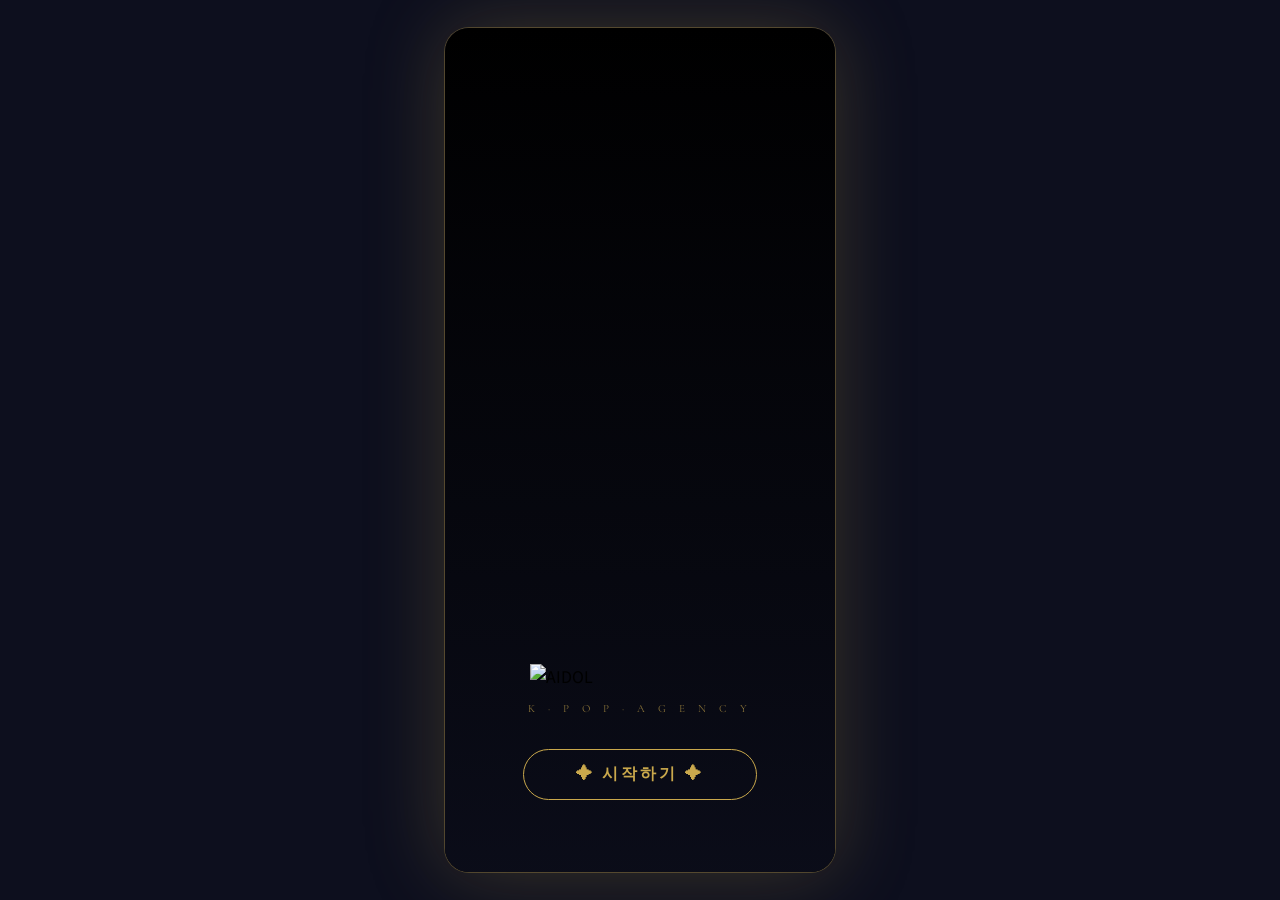
==== index.html @ ce09c9d8 "Add files via upload" ====
<!DOCTYPE html>
<html lang="ko">
<head>
<meta charset="UTF-8">
<meta name="viewport" content="width=device-width, initial-scale=1.0, maximum-scale=1.0, user-scalable=no">
<title>AIDOL - K-POP Agency</title>
<link href="https://fonts.googleapis.com/css2?family=Noto+Serif+KR:wght@400;600;700&family=Noto+Sans+KR:wght@300;400;500;700&family=Cormorant+Garamond:ital,wght@0,400;0,600;1,400&display=swap" rel="stylesheet">
<style>
*{margin:0;padding:0;box-sizing:border-box;-webkit-tap-highlight-color:transparent}
:root{--navy:#1a1f3a;--navy2:#232847;--gold:#c9a84c;--gold2:#e8c46a;--cream:#f5efe6;--purple:#2d1f4e;--text:#2a1f1f;--muted:#7a6a5a}
body{background:#0d0f1e;display:flex;justify-content:center;align-items:center;min-height:100vh;font-family:'Noto Sans KR',sans-serif;overflow:hidden}
.wrap{width:390px;height:844px;position:relative;overflow:hidden;border-radius:24px;box-shadow:0 0 80px rgba(201,168,76,.25),0 0 0 1px rgba(201,168,76,.3)}
@media(max-width:430px){body{background:#0d0f1e;align-items:flex-start}.wrap{width:100vw;height:100svh;border-radius:0;box-shadow:none}}
.screen{position:absolute;inset:0;display:none;flex-direction:column;overflow:hidden;background:var(--navy)}
.screen.active{display:flex;animation:fadeIn .35s ease}
@keyframes fadeIn{from{opacity:0;transform:translateY(8px)}to{opacity:1;transform:none}}
.stars{position:absolute;inset:0;pointer-events:none;overflow:hidden}
.stars::before{content:'';position:absolute;inset:0;background:radial-gradient(1px 1px at 15% 20%,rgba(255,255,255,.5) 0,transparent 100%),radial-gradient(1px 1px at 55% 40%,rgba(201,168,76,.4) 0,transparent 100%),radial-gradient(1px 1px at 80% 65%,rgba(255,255,255,.4) 0,transparent 100%),radial-gradient(1px 1px at 35% 80%,rgba(201,168,76,.3) 0,transparent 100%),radial-gradient(1.5px 1.5px at 8% 55%,rgba(255,255,255,.3) 0,transparent 100%),radial-gradient(1px 1px at 90% 22%,rgba(255,255,255,.4) 0,transparent 100%),radial-gradient(1px 1px at 65% 85%,rgba(201,168,76,.3) 0,transparent 100%),radial-gradient(1px 1px at 45% 12%,rgba(255,255,255,.35) 0,transparent 100%)}
.divider{display:flex;align-items:center;gap:8px;color:var(--gold);font-size:10px;letter-spacing:2px;opacity:.55;margin:2px 0}
.divider::before,.divider::after{content:'';flex:1;height:1px;background:linear-gradient(90deg,transparent,var(--gold),transparent)}
/* HEADER */
.shd{background:linear-gradient(180deg,var(--purple) 0%,var(--navy2) 100%);padding:48px 22px 16px;flex-shrink:0;border-bottom:1px solid rgba(201,168,76,.2)}
.shd h2{font-family:'Cormorant Garamond',serif;font-size:22px;font-weight:600;color:var(--gold);letter-spacing:2px}
.shd p{font-size:11px;color:rgba(245,239,230,.5);margin-top:3px;letter-spacing:.5px}
/* BODY */
.sbody{flex:1;overflow-y:auto;padding:18px 20px;display:flex;flex-direction:column;gap:18px}
.sbody::-webkit-scrollbar{width:2px}
.sbody::-webkit-scrollbar-thumb{background:rgba(201,168,76,.25);border-radius:2px}
/* FIELDS */
.fl{font-family:'Cormorant Garamond',serif;font-size:13px;color:var(--gold);letter-spacing:2px;margin-bottom:8px}
.fi{width:100%;padding:13px 16px;border:1px solid rgba(201,168,76,.3);border-radius:12px;font-family:'Noto Sans KR',sans-serif;font-size:15px;color:var(--cream);background:rgba(255,255,255,.05);outline:none;transition:border-color .2s}
.fi:focus{border-color:var(--gold)}
.fta{width:100%;padding:13px 16px;border:1px solid rgba(201,168,76,.3);border-radius:12px;font-family:'Noto Sans KR',sans-serif;font-size:13px;color:var(--cream);background:rgba(255,255,255,.05);outline:none;resize:none;height:80px;line-height:1.7;transition:border-color .2s}
.fta:focus{border-color:var(--gold)}
/* OPTION */
.ogrid{display:grid;grid-template-columns:repeat(3,1fr);gap:8px}
.obtn{padding:12px 6px;border:1px solid rgba(201,168,76,.25);border-radius:12px;background:transparent;font-family:'Noto Serif KR',serif;font-size:13px;color:rgba(245,239,230,.65);cursor:pointer;text-align:center;transition:all .18s;letter-spacing:.5px}
.obtn.sel{border-color:var(--gold);background:rgba(201,168,76,.12);color:var(--gold)}
.crow{display:flex;gap:8px}
.cbtn{flex:1;padding:13px;border:1px solid rgba(201,168,76,.25);border-radius:12px;background:transparent;font-family:'Cormorant Garamond',serif;font-size:22px;font-weight:600;color:rgba(245,239,230,.55);cursor:pointer;transition:all .18s}
.cbtn.sel{border-color:var(--gold);background:rgba(201,168,76,.12);color:var(--gold)}
/* BOT BTN */
.botbtn{margin:0 20px 28px;padding:15px;border:1px solid rgba(201,168,76,.45);border-radius:16px;background:rgba(201,168,76,.08);color:var(--gold);font-family:'Cormorant Garamond',serif;font-size:17px;font-weight:600;cursor:pointer;letter-spacing:2px;transition:all .2s;flex-shrink:0}
.botbtn:active{background:rgba(201,168,76,.2)}

/* ── TITLE ── */
#sc-title{background:#000}
#sc-title .tbg{position:absolute;inset:0;background:url('https://raw.githubusercontent.com/muffinbiter/aidol/main/bg_title.png') center/cover}
#sc-title .tov{position:absolute;inset:0;background:linear-gradient(to bottom,rgba(0,0,0,.05) 0%,rgba(13,15,30,.82) 100%)}
#sc-title .tcnt{position:relative;z-index:2;display:flex;flex-direction:column;align-items:center;justify-content:flex-end;height:100%;padding-bottom:72px;gap:14px}
#sc-title .tlogo{width:220px;animation:float 3.5s ease-in-out infinite}
#sc-title .tsub{color:rgba(201,168,76,.65);font-family:'Cormorant Garamond',serif;font-size:11px;letter-spacing:5px}
#sc-title .tstart{padding:14px 52px;background:transparent;border:1px solid var(--gold);border-radius:50px;color:var(--gold);font-family:'Cormorant Garamond',serif;font-size:16px;font-weight:600;cursor:pointer;letter-spacing:3px;animation:gpulse 2.5s ease-in-out infinite;margin-top:20px}
@keyframes float{0%,100%{transform:translateY(0)}50%{transform:translateY(-8px)}}
@keyframes gpulse{0%,100%{box-shadow:0 0 16px rgba(201,168,76,.35)}50%{box-shadow:0 0 32px rgba(201,168,76,.7)}}

/* ── CASTING ── */
.cgrid{display:grid;grid-template-columns:repeat(2,1fr);gap:10px;padding:14px 18px;flex:1;overflow-y:auto}
.cgrid::-webkit-scrollbar{width:2px}
.ccard{border-radius:16px;overflow:hidden;cursor:pointer;perspective:1000px;aspect-ratio:3/5}
.cinner{width:100%;height:100%;transform-style:preserve-3d;transition:transform .6s cubic-bezier(.4,0,.2,1);position:relative}
.ccard.flipped .cinner{transform:rotateY(180deg)}
.cfront,.cback{position:absolute;inset:0;backface-visibility:hidden;-webkit-backface-visibility:hidden;border-radius:16px;overflow:hidden}
.cfront{background:linear-gradient(160deg,#1a1f3a 0%,#2d1f4e 100%);border:1px solid rgba(201,168,76,.28);display:flex;flex-direction:column;align-items:center;justify-content:center;gap:12px}
.cfront .rune{font-size:28px;color:var(--gold);opacity:.65;animation:rune 2.5s ease-in-out infinite}
.cfront .chint{color:rgba(201,168,76,.38);font-family:'Cormorant Garamond',serif;font-size:11px;letter-spacing:2px}
.cfront .cdeco{position:absolute;inset:6px;border:1px solid rgba(201,168,76,.1);border-radius:12px}
@keyframes rune{0%,100%{opacity:.65;transform:scale(1)}50%{opacity:.35;transform:scale(1.1)}}
.cback{transform:rotateY(180deg);background:#fff;display:flex;flex-direction:column}
.cback img{width:100%;flex:1;object-fit:cover;object-position:top}
.cback .ci{padding:8px 10px;background:#fff}
.cback .cn{font-family:'Noto Serif KR',serif;font-size:13px;font-weight:700;color:var(--text)}
.cback .cp{font-size:10px;color:#6a5a8a;margin-top:2px}
.ccard.picked .cback{outline:2px solid var(--gold)}
.ccard.picked .cback::after{content:'✦';position:absolute;top:8px;right:8px;width:22px;height:22px;background:var(--gold);border-radius:50%;font-size:11px;color:#fff;line-height:22px;text-align:center;display:block}
.locked{border-radius:16px;overflow:hidden;aspect-ratio:3/5;background:linear-gradient(160deg,#111420,#1a1530);border:1px solid rgba(255,255,255,.05);display:flex;flex-direction:column;align-items:center;justify-content:center;gap:8px}
.locked .lico{font-size:24px;opacity:.22;color:var(--gold)}
.locked .ltxt{color:rgba(255,255,255,.18);font-size:10px;letter-spacing:1px;font-family:'Cormorant Garamond',serif}
.cbar{padding:10px 20px;background:rgba(201,168,76,.06);border-top:1px solid rgba(201,168,76,.13);font-family:'Cormorant Garamond',serif;font-size:13px;color:rgba(201,168,76,.65);text-align:center;letter-spacing:1px;flex-shrink:0}

/* ── PERSONA ── */
.pdots{display:flex;gap:7px;padding:12px 22px 0;flex-shrink:0}
.pdot{width:8px;height:8px;border-radius:50%;background:rgba(201,168,76,.18);transition:all .3s}
.pdot.active{background:var(--gold);width:20px;border-radius:4px}
.pdot.done{background:rgba(201,168,76,.45)}
.pmhd{display:flex;align-items:center;gap:12px;padding:12px 20px;background:rgba(201,168,76,.04);border-bottom:1px solid rgba(201,168,76,.13);flex-shrink:0}
.pavatar{width:48px;height:48px;border-radius:50%;object-fit:cover;object-position:top;border:1px solid var(--gold)}
.pstep{font-family:'Cormorant Garamond',serif;font-size:11px;color:rgba(201,168,76,.55);letter-spacing:1px}
.pmname{font-family:'Noto Serif KR',serif;font-size:16px;font-weight:700;color:var(--cream);margin-top:2px}

/* ── HUB ── */
#sc-hub .hbg{position:absolute;inset:0;background:url('https://raw.githubusercontent.com/muffinbiter/aidol/main/bg_office.png') center/cover;opacity:.12}
.hwrap{position:relative;z-index:2;display:flex;flex-direction:column;height:100%}
.hhd{background:linear-gradient(180deg,rgba(26,15,50,.98) 0%,rgba(26,31,58,.97) 100%);padding:48px 20px 14px;display:flex;align-items:center;justify-content:space-between;border-bottom:1px solid rgba(201,168,76,.18)}
.hlogo{height:24px}
.wpill{background:rgba(201,168,76,.12);border:1px solid rgba(201,168,76,.35);color:var(--gold);padding:4px 12px;border-radius:20px;font-family:'Cormorant Garamond',serif;font-size:12px;letter-spacing:1px}
.hgname{padding:8px 20px;font-family:'Cormorant Garamond',serif;font-size:14px;color:rgba(201,168,76,.75);text-align:center;letter-spacing:4px;border-bottom:1px solid rgba(201,168,76,.1)}
.hapdis{display:flex;align-items:center;justify-content:center;gap:8px;padding:7px;background:rgba(201,168,76,.04);border-bottom:1px solid rgba(201,168,76,.1);font-family:'Cormorant Garamond',serif;font-size:13px;color:var(--gold);letter-spacing:1px}
.hmembers{flex:1;overflow-y:auto;padding:12px 16px;display:flex;flex-direction:column;gap:10px}
.hmembers::-webkit-scrollbar{width:2px}
.mcard{background:rgba(255,255,255,.04);border:1px solid rgba(201,168,76,.18);border-radius:18px;padding:13px;display:flex;gap:12px;align-items:center;cursor:pointer;transition:all .18s}
.mcard:active{transform:scale(.975);background:rgba(201,168,76,.08)}
.mthumb{width:52px;height:52px;border-radius:12px;object-fit:cover;object-position:top;border:1px solid rgba(201,168,76,.38)}
.minfo{flex:1;min-width:0}
.mname{font-family:'Noto Serif KR',serif;font-size:15px;color:var(--cream);font-weight:700}
.mpos{font-size:11px;color:rgba(201,168,76,.65);margin-top:2px}
.sbars{display:flex;gap:3px;margin-top:7px}
.sbar{flex:1;height:3px;background:rgba(255,255,255,.08);border-radius:2px;overflow:hidden}
.sbarfill{height:100%;border-radius:2px;background:linear-gradient(90deg,#6a5a8a,var(--gold))}
.mico{font-size:16px;flex-shrink:0;color:var(--gold);opacity:.6}
.hbot{background:rgba(13,15,30,.97);border-top:1px solid rgba(201,168,76,.13);display:flex;padding:8px 16px 28px;gap:8px;flex-shrink:0}
.htab{flex:1;padding:10px;border:1px solid rgba(201,168,76,.22);border-radius:14px;background:transparent;font-family:'Cormorant Garamond',serif;font-size:13px;color:rgba(201,168,76,.65);cursor:pointer;display:flex;flex-direction:column;align-items:center;gap:3px;transition:all .18s;letter-spacing:.5px}
.htab .ti{font-size:16px}
.htab.fill{background:rgba(201,168,76,.1);border-color:var(--gold);color:var(--gold)}

/* ── AP BAR ── */
.apbar{display:flex;align-items:center;gap:10px;padding:10px 20px;background:rgba(201,168,76,.06);border-bottom:1px solid rgba(201,168,76,.13);flex-shrink:0}
.aplabel{font-family:'Cormorant Garamond',serif;font-size:13px;color:var(--gold);letter-spacing:1px}
.apgems{display:flex;gap:4px;flex:1;flex-wrap:wrap}
.apgem{width:15px;height:15px;border-radius:50%;background:var(--gold);border:1px solid var(--gold2);transition:all .2s}
.apgem.used{background:rgba(201,168,76,.12);border-color:rgba(201,168,76,.18)}
.apnum{font-family:'Cormorant Garamond',serif;font-size:14px;color:var(--gold);font-weight:600}

/* ── SCHEDULE ── */
.srow{background:rgba(255,255,255,.03);border:1px solid rgba(201,168,76,.18);border-radius:16px;padding:14px;display:flex;flex-direction:column;gap:10px}
.stop{display:flex;align-items:center;gap:10px}
.sthumb{width:44px;height:44px;border-radius:10px;object-fit:cover;object-position:top;border:1px solid rgba(201,168,76,.38)}
.smname{font-family:'Noto Serif KR',serif;font-size:15px;color:var(--cream);font-weight:700}
.smpos{font-size:11px;color:rgba(201,168,76,.65);margin-top:2px}
.ssel{width:100%;padding:11px 14px;border:1px solid rgba(201,168,76,.28);border-radius:12px;font-family:'Noto Sans KR',sans-serif;font-size:14px;color:var(--cream);background:#1a1f3a;outline:none;appearance:none;-webkit-appearance:none;background-image:url("data:image/svg+xml,%3Csvg xmlns='http://www.w3.org/2000/svg' width='12' height='8'%3E%3Cpath d='M1 1l5 5 5-5' stroke='%23c9a84c' stroke-width='1.5' fill='none'/%3E%3C/svg%3E");background-repeat:no-repeat;background-position:right 12px center;padding-right:34px}
.ssel option{background:#1a1f3a}
.scost{font-size:11px;color:rgba(201,168,76,.55);font-family:'Cormorant Garamond',serif;letter-spacing:1px}

/* ── RESULT ── */
#sc-result{background:#000}
.rbg{position:absolute;inset:0;width:100%;height:100%;object-fit:cover;opacity:.72}
.rov{position:absolute;inset:0;background:linear-gradient(to top,rgba(13,15,30,1) 0%,rgba(13,15,30,.35) 55%,transparent 100%)}
.rcnt{position:absolute;bottom:0;left:0;right:0;padding:22px 22px 30px;display:flex;flex-direction:column;gap:14px}
.rlabel{font-family:'Cormorant Garamond',serif;font-size:13px;color:rgba(201,168,76,.65);letter-spacing:3px}
.rname{font-family:'Noto Serif KR',serif;font-size:22px;color:var(--cream);font-weight:700}
.rnarr{font-family:'Noto Serif KR',serif;font-size:14px;color:rgba(245,239,230,.82);line-height:1.95;background:rgba(13,15,30,.65);border-left:2px solid var(--gold);padding:12px 16px;border-radius:0 10px 10px 0}
.rstatrow{display:flex;flex-wrap:wrap;gap:7px}
.rchip{padding:5px 12px;border:1px solid rgba(201,168,76,.38);border-radius:20px;font-family:'Cormorant Garamond',serif;font-size:13px;color:var(--gold);letter-spacing:1px;background:rgba(201,168,76,.07)}
.rchip.up{border-color:#7dc97d;color:#7dc97d;background:rgba(125,201,125,.07)}
.rnext{padding:13px;border:1px solid rgba(201,168,76,.38);border-radius:14px;background:rgba(201,168,76,.06);font-family:'Cormorant Garamond',serif;font-size:15px;color:var(--gold);cursor:pointer;letter-spacing:2px;transition:all .2s}
.rnext:active{background:rgba(201,168,76,.18)}

/* ── SUMMARY ── */
.sumbody{flex:1;overflow-y:auto;padding:18px 20px;display:flex;flex-direction:column;gap:12px}
.sumcard{background:rgba(255,255,255,.03);border:1px solid rgba(201,168,76,.18);border-radius:16px;padding:14px;display:flex;gap:12px}
.sumthumb{width:52px;height:52px;border-radius:10px;object-fit:cover;object-position:top;border:1px solid rgba(201,168,76,.32)}
.suminfo{flex:1}
.sumname{font-family:'Noto Serif KR',serif;font-size:15px;color:var(--cream);font-weight:700}
.sumsched{font-size:12px;color:rgba(201,168,76,.65);margin-top:3px}
.sumgained{display:flex;flex-wrap:wrap;gap:5px;margin-top:8px}
.sumchip{font-size:11px;padding:3px 9px;border-radius:20px;border:1px solid rgba(125,201,125,.45);color:#7dc97d;font-family:'Cormorant Garamond',serif;letter-spacing:.5px}
.sumchip.neg{border-color:rgba(240,100,100,.45);color:#f08080}
.sumchip.rest{border-color:rgba(201,168,76,.25);color:rgba(201,168,76,.45)}
/* ── MEMBER MSG ── */
#sc-mmsg{background:#000}
.mmsg-img{position:absolute;top:0;left:0;right:0;height:57%;object-fit:cover;object-position:top;width:100%}
.mmsg-ov{position:absolute;top:0;left:0;right:0;height:57%;background:linear-gradient(to bottom,transparent 50%,#0d0f1e 100%)}
.mmsg-panel{position:absolute;bottom:0;left:0;right:0;height:46%;background:rgba(13,15,30,.98);border-top:1px solid rgba(201,168,76,.18);padding:16px 20px 28px;display:flex;flex-direction:column;gap:12px;z-index:5}
.mmsg-badge{display:inline-block;background:var(--navy2);border:1px solid rgba(201,168,76,.45);color:var(--gold);padding:4px 16px;border-radius:20px;font-family:'Cormorant Garamond',serif;font-size:12px;letter-spacing:2px;flex-shrink:0}
.mmsg-text{flex:1;font-family:'Noto Serif KR',serif;font-size:15px;line-height:1.88;color:rgba(245,239,230,.9)}
.mmsg-btn{padding:11px;border-radius:12px;border:1px solid rgba(201,168,76,.4);background:rgba(201,168,76,.08);font-family:'Cormorant Garamond',serif;font-size:14px;color:var(--gold);cursor:pointer;letter-spacing:1px;flex-shrink:0}
/* ── WEEKLY REPORT ── */
.report-section{background:rgba(255,255,255,.03);border:1px solid rgba(201,168,76,.18);border-radius:16px;padding:16px}
.report-title{font-family:'Cormorant Garamond',serif;font-size:13px;color:rgba(201,168,76,.7);letter-spacing:2px;margin-bottom:12px}
.fandom-row{display:flex;align-items:baseline;gap:8px;margin-bottom:8px}
.fandom-big{font-family:'Cormorant Garamond',serif;font-size:28px;color:var(--gold);font-weight:600}
.fandom-gain{font-family:'Cormorant Garamond',serif;font-size:14px;color:#7dc97d}
.fandom-track{height:8px;background:rgba(255,255,255,.08);border-radius:4px;overflow:hidden}
.fandom-fill{height:100%;border-radius:4px;background:linear-gradient(90deg,var(--navy2),var(--gold));transition:width .8s ease}

/* ── TALK ── */
#sc-talk{background:#000}
.talkimg{position:absolute;top:0;left:0;right:0;height:57%;object-fit:cover;object-position:top;width:100%}
.talkov{position:absolute;top:0;left:0;right:0;height:57%;background:linear-gradient(to bottom,transparent 50%,#0d0f1e 100%)}
.talkbadge{display:inline-block;background:var(--navy2);border:1px solid rgba(201,168,76,.45);color:var(--gold);padding:4px 16px;border-radius:20px;font-family:'Cormorant Garamond',serif;font-size:12px;letter-spacing:2px;margin-bottom:4px;flex-shrink:0}
.talkpanel{position:absolute;bottom:0;left:0;right:0;height:46%;background:rgba(13,15,30,.98);border-top:1px solid rgba(201,168,76,.18);padding:16px 20px 28px;display:flex;flex-direction:column;gap:10px;z-index:5}
.talkspeaker{font-family:'Cormorant Garamond',serif;font-size:14px;color:var(--gold);letter-spacing:2px;flex-shrink:0}
.talktext{flex:1;font-family:'Noto Serif KR',serif;font-size:15px;line-height:1.88;color:rgba(245,239,230,.9);overflow-y:auto}
.talktext::-webkit-scrollbar{width:2px}
.talkbtns{display:flex;gap:8px;flex-shrink:0}
.tbtn{flex:1;padding:11px;border-radius:12px;border:1px solid rgba(201,168,76,.28);background:transparent;font-family:'Cormorant Garamond',serif;font-size:14px;color:rgba(201,168,76,.65);cursor:pointer;letter-spacing:1px;transition:all .18s}
.tbtn.next{border-color:var(--gold);color:var(--gold);background:rgba(201,168,76,.07)}
.tbtn:active{transform:scale(.97)}
.talkinput{display:flex;gap:8px;flex-shrink:0}
.talkinput input{flex:1;padding:10px 14px;border:1px solid rgba(201,168,76,.28);border-radius:12px;background:rgba(255,255,255,.05);color:var(--cream);font-family:'Noto Sans KR',sans-serif;font-size:14px;outline:none}
.talkinput input::placeholder{color:rgba(245,239,230,.3)}
.talkinput input:focus{border-color:var(--gold)}
.talkinput button{padding:10px 16px;border:1px solid rgba(201,168,76,.4);border-radius:12px;background:rgba(201,168,76,.1);color:var(--gold);font-family:'Cormorant Garamond',serif;font-size:14px;cursor:pointer;white-space:nowrap}
.evchoice{padding:14px 18px;border:1px solid rgba(201,168,76,.28);border-radius:14px;background:rgba(255,255,255,.03);font-family:'Noto Serif KR',serif;font-size:14px;color:rgba(245,239,230,.85);cursor:pointer;text-align:left;transition:all .18s;line-height:1.6}
.evchoice:active{background:rgba(201,168,76,.12);border-color:var(--gold)}
</style>
</head>
<body>
<div class="wrap">

<!-- TITLE -->
<div class="screen active" id="sc-title">
  <div class="tbg"></div><div class="tov"></div>
  <div class="tcnt">
    <img src="https://raw.githubusercontent.com/muffinbiter/aidol/main/logo_aidol_png.png" class="tlogo" alt="AIDOL">
    <div class="tsub">K · P O P · A G E N C Y</div>
    <button class="tstart" onclick="go('sc-group')">✦ 시작하기 ✦</button>
  </div>
</div>

<!-- GROUP -->
<div class="screen" id="sc-group">
  <div class="stars"></div>
  <div class="shd"><h2>그룹 설정</h2><p>나만의 아이돌 그룹을 창설하세요</p></div>
  <div class="sbody">
    <div><div class="fl">Group Name</div><input class="fi" id="gname" placeholder="그룹 이름을 입력하세요" maxlength="20"></div>
    <div class="divider">Members</div>
    <div><div class="fl">멤버 수</div>
      <div class="crow">
        <button class="cbtn sel" onclick="selCnt(this,3)">3</button>
        <button class="cbtn" style="opacity:.4;cursor:default" disabled>4 🔒</button>
        <button class="cbtn" style="opacity:.4;cursor:default" disabled>5 🔒</button>
      </div>
    </div>
    <div class="divider">Concept</div>
    <div><div class="fl">그룹 컨셉</div>
      <div class="ogrid">
        <button class="obtn sel" onclick="selOpt(this)">걸그룹</button>
        <button class="obtn" style="opacity:.4;cursor:default" disabled>보이그룹 🔒</button>
        <button class="obtn" style="opacity:.4;cursor:default" disabled>혼성 🔒</button>
      </div>
    </div>
  </div>
  <button class="botbtn" onclick="goCasting()">다음 →</button>
</div>

<!-- CASTING -->
<div class="screen" id="sc-casting">
  <div class="stars"></div>
  <div class="shd"><h2>캐스팅</h2><p>카드를 펼쳐 연습생을 확인하고 3명을 선발하세요</p></div>
  <div class="cgrid" id="cgrid"></div>
  <div class="cbar" id="cbar">카드를 탭하여 연습생을 공개하세요</div>
  <button class="botbtn" id="cnext" style="opacity:.35;pointer-events:none" onclick="goPersona()">멤버 확정 →</button>
</div>

<!-- PERSONA -->
<div class="screen" id="sc-persona">
  <div class="stars"></div>
  <div class="shd"><h2>페르소나 설정</h2><p>멤버의 성격을 확인하고 확정해주세요</p></div>
  <div class="pdots" id="pdots"></div>
  <div class="pmhd"><img class="pavatar" id="pavatar" src="" alt=""><div><div class="pstep" id="pstep">멤버 1/3</div><div class="pmname" id="pmname"></div></div></div>
  <div class="sbody" id="pbody"></div>
  <button class="botbtn" id="pbtn" onclick="nextPersona()">확정 →</button>
</div>

<!-- HUB -->
<div class="screen" id="sc-hub">
  <div class="hbg"></div>
  <div class="hwrap">
    <div class="hhd">
      <img src="https://raw.githubusercontent.com/muffinbiter/aidol/main/logo_aidol_png.png" class="hlogo" alt="AIDOL">
      <div class="wpill" id="wpill">연습 1주차</div>
    </div>
    <div class="hgname" id="hgname">— MY GROUP —</div>
    <div class="hapdis" id="hapdis">✦ AP 12 / 12</div>
    <div class="hmembers" id="hmembers"></div>
    <div class="hbot">
      <button class="htab fill" id="sched-tab"><span class="ti">✦</span>스케줄 배정</button>
      <button class="htab" id="talk-tab"><span class="ti">✦</span>멤버 대화</button>
    </div>
  </div>
</div>

<!-- SCHEDULE -->
<div class="screen" id="sc-schedule">
  <div class="stars"></div>
  <div class="shd"><h2>스케줄 배정</h2><p>이번 주 활동 계획을 세우세요</p></div>
  <div class="apbar">
    <span class="aplabel">AP</span>
    <div class="apgems" id="apgems"></div>
    <span class="apnum" id="apnum">12</span>
  </div>
  <div class="sbody" id="schedBody"></div>
  <button class="botbtn" onclick="startWeek()">✦ 이번 주 시작 ✦</button>
</div>

<!-- RESULT -->
<div class="screen" id="sc-result">
  <img class="rbg" id="rbg" src="" alt="">
  <div class="rov"></div>
  <div class="rcnt">
    <div><div class="rlabel" id="rlabel">Member</div><div class="rname" id="rname"></div></div>
    <div class="rnarr" id="rnarr"></div>
    <div class="rstatrow" id="rstatrow"></div>
    <button class="rnext" id="rnext" onclick="nextResult()">다음 →</button>
  </div>
</div>

<!-- SUMMARY -->
<div class="screen" id="sc-summary">
  <div class="stars"></div>
  <div class="shd"><h2>이번 주 결과</h2><p>멤버들의 활동 요약입니다</p></div>
  <div class="sumbody" id="sumbody"></div>
  <button class="botbtn" onclick="endWeek()">메인으로 돌아가기 →</button>
</div>

<!-- TALK -->
<div class="screen" id="sc-talk">
  <img class="talkimg" id="talkimg" src="" alt="">
  <div class="talkov"></div>
  <div class="talkpanel">
    <div class="talkbadge" id="talkbadge"></div>
    <div class="talktext" id="talktext"></div>
    <div class="talkinput">
      <input type="text" id="talkinputfield" placeholder="말을 걸어보세요..." maxlength="50">
      <button onclick="sendTalk()">전송</button>
    </div>
    <div class="talkbtns">
      <button class="tbtn" onclick="go('sc-hub')">← 돌아가기</button>
      <button class="tbtn next" onclick="nextLine()">다음 ▶</button>
    </div>
  </div>
</div>

<!-- MEMBER MSG -->
<div class="screen" id="sc-mmsg">
  <img class="mmsg-img" id="mmsg-img" src="" alt="">
  <div class="mmsg-ov"></div>
  <div class="mmsg-panel">
    <div class="mmsg-badge" id="mmsg-badge"></div>
    <div class="mmsg-text" id="mmsg-text"></div>
    <button class="mmsg-btn" id="mmsg-next">다음 →</button>
  </div>
</div>

<!-- WEEKLY REPORT -->
<div class="screen" id="sc-report">
  <div class="stars"></div>
  <div class="shd"><h2>주간 리포트</h2><p>이번 주 그룹 현황입니다</p></div>
  <div class="sbody" style="gap:16px">
    <div class="report-section">
      <div class="report-title">팬덤 게이지</div>
      <div class="fandom-row">
        <span class="fandom-big" id="fandom-num">0</span>
        <span style="font-family:'Cormorant Garamond',serif;font-size:13px;color:rgba(201,168,76,.5)">/ 100</span>
        <span class="fandom-gain" id="fandom-gain"></span>
      </div>
      <div class="fandom-track"><div class="fandom-fill" id="fandom-bar-fill" style="width:0%"></div></div>
    </div>
    <div class="report-section">
      <div class="report-title">그룹 스탯 현황</div>
      <canvas id="radar-canvas" width="310" height="240" style="display:block;margin:0 auto"></canvas>
    </div>
  </div>
  <button class="botbtn" id="report-next">메인으로 →</button>
</div>

<!-- EVENT -->
<div class="screen" id="sc-event">
  <div class="stars"></div>
  <div class="shd"><h2>이벤트 발생</h2><p>선택에 따라 결과가 달라집니다</p></div>
  <img id="ev-img" src="" alt="" style="width:100%;height:52%;object-fit:cover;object-position:top;flex-shrink:0;display:none">
  <div class="sbody" style="gap:14px">
    <div style="display:flex;align-items:center;gap:10px">
      <span style="font-size:24px" id="ev-icon">⚡</span>
      <div style="font-family:'Cormorant Garamond',serif;font-size:20px;color:var(--gold);letter-spacing:1px" id="ev-title"></div>
    </div>
    <div style="font-family:'Noto Serif KR',serif;font-size:14px;color:rgba(245,239,230,.8);line-height:1.9;background:rgba(201,168,76,.06);border-left:2px solid var(--gold);padding:12px 16px;border-radius:0 12px 12px 0" id="ev-desc"></div>
    <div style="display:flex;flex-direction:column;gap:10px" id="ev-choices"></div>
  </div>
</div>

</div>
<script>
const BASE='https://raw.githubusercontent.com/muffinbiter/aidol/main/';
const AP_MAX=12;
const AP_COST={'보컬 트레이닝':3,'댄스 트레이닝':3,'랩 트레이닝':3,'체력 단련':2,'이미지 메이킹':2,'휴식':1,'합숙 집중 훈련':5};
const SCHED_LIST=['보컬 트레이닝','댄스 트레이닝','랩 트레이닝','체력 단련','이미지 메이킹','휴식','합숙 집중 훈련'];
const SCHED_STAT={
  '보컬 트레이닝':{vocal:4,stamina:-2,fandom:1},
  '댄스 트레이닝':{dance:4,stamina:-2,fandom:1},
  '랩 트레이닝':{rap:4,stamina:-2,fandom:1},
  '체력 단련':{stamina:4,mental:2,fandom:0},
  '이미지 메이킹':{visual:3,mental:1,fandom:2},
  '휴식':{mental:4,stamina:2,fandom:0},
  '합숙 집중 훈련':{vocal:2,dance:2,rap:2,visual:1,mental:-3,stamina:-2,fandom:3}
};
const STAT_KR={vocal:'보컬',dance:'댄스',visual:'비주얼',rap:'랩',mental:'멘탈',stamina:'체력'};
const NARR={
  '보컬 트레이닝':['{n}은 하루 종일 보컬 트레이닝에 몰두했다. 고음 부분이 드디어 안정되기 시작했다.','{n}의 목소리가 조금씩 색을 찾아가고 있었다. 강사도 미소를 지었다.','{n}은 목이 아팠지만 멈추지 않았다. 오늘은 뭔가 달랐다.'],
  '댄스 트레이닝':['{n}은 거울 앞에서 수백 번 동작을 반복했다. 땀이 바닥을 적셨지만 눈빛은 흔들리지 않았다.','{n}의 무게중심이 조금씩 잡히기 시작했다. 오늘은 잘 된 날이다.','{n}은 동작 하나하나에 집중했다. 아직 완벽하지 않지만, 나아지고 있다.'],
  '랩 트레이닝':['{n}은 밤늦게까지 플로우를 연구했다. 자신만의 색이 조금씩 묻어나기 시작했다.','{n}의 라임이 오늘따라 잘 맞았다. 가능성이 보이는 하루였다.','{n}은 가사를 외우고 또 외웠다. 아직 갈 길이 멀지만 포기하지 않는다.'],
  '체력 단련':['{n}은 이른 아침부터 트레이닝을 시작했다. 체력이 실력이라는 걸 다시 한번 실감했다.','{n}이 오늘은 러닝을 한 시간 넘게 했다. 지치지 않는 몸을 만들기 위해.','{n}의 체력이 조금씩 올라가고 있다. 뿌듯한 하루였다.'],
  '이미지 메이킹':['{n}은 스타일리스트와 함께 새로운 룩을 시도했다. 조금씩 아이돌다워지고 있다.','{n}의 카메라 앞 표정이 자연스러워지고 있다. 뭔가 달라 보인다.','{n}은 거울 속 자신을 오래 바라봤다. 아직 갈 길이 있다는 걸 알고 있다.'],
  '휴식':['{n}은 오늘 처음으로 제대로 쉬었다. 맛있는 걸 먹고 좋아하는 음악을 들었다.','{n}이 오늘은 아무것도 하지 않기로 했다. 내일을 위한 재충전이다.','{n}의 표정이 오랜만에 편안해 보였다. 가끔 이런 날도 필요하다.'],
  '합숙 집중 훈련':['{n}은 합숙 훈련에서 한계까지 몰아붙였다. 전 스탯이 올랐지만 녹초가 됐다.','{n}은 합숙소에서 밤을 새웠다. 힘들지만 버텼다.','{n}의 눈빛이 합숙 이후 달라졌다. 무언가를 깨달은 것 같다.']
};

const MEMBER_MSGS={
  hana:['이번 주도 고생 많으셨어요, 프로듀서님. 팀이 점점 맞춰지는 것 같아서 기뻐요.','저도 아직 부족한 게 많지만... 열심히 할게요. 믿어주세요.','멤버들 상태 괜찮은 것 같아요. 이번 주도 잘 버텼어요.'],
  luna:['프로듀서님~!! 이번 주 진짜 열심히 했죠?! 칭찬 한 마디만요!!','에헤헤~ 힘들었지만 재밌었어요!! 다음 주도 파이팅!!','저 이번 주 엄청 성장한 것 같아요!! 느껴지시나요?!'],
  sei:['...수고했어요.','이번 주, 나쁘지 않았어요.','다음 주도... 잘 부탁해요. 뭐, 형식적인 말이지만.']
};

const MEMBERS=[
  {id:'hana',name:'하나',position:'리더 / 메인댄서',personality:'카리스마 있지만 멤버를 잘 챙기는 언니 스타일. 책임감 강하고 프로페셔널함.',cardImg:BASE+'card_hana.png',talkImg:BASE+'scene_hana_talk.png',practiceImg:BASE+'scene_hana_practice.png',dialogues:['오늘도 잘 부탁해요, 프로듀서님. 저는 항상 팀을 위해 최선을 다할게요.','멤버들 컨디션은 제가 챙길게요. 프로듀서님은 큰 그림만 보세요.','어떤 스케줄이든 준비돼 있어요. 저희를 믿어주세요.'],stats:{vocal:65,dance:82,visual:70,rap:40,mental:75,stamina:68}},
  {id:'luna',name:'루나',position:'메인보컬 / 막내',personality:'밝고 긍정적인 분위기 메이커. 가끔 엉뚱하고 4차원적인 면도 있음.',cardImg:BASE+'card_luna.png',talkImg:BASE+'scene_luna_talk.png',practiceImg:BASE+'scene_luna_practice.png',dialogues:['프로듀서님~! 오늘 연습 진짜 열심히 했어요!! 칭찬해주세요 ><','에헤헤~ 제가 오늘 또 조금 실수했는데... 그래도 귀엽죠?? 그죠??','같이 데뷔하면 진짜 최고일 것 같아요!! 기대되지 않아요?!'],stats:{vocal:88,dance:55,visual:72,rap:30,mental:70,stamina:58}},
  {id:'sei',name:'세이',position:'래퍼 / 비주얼',personality:'말수 적고 쿨해 보이지만 사실 감성이 충만한 타입. 츤데레 기질 있음.',cardImg:BASE+'card_sei.png',talkImg:BASE+'scene_sei_talk.png',practiceImg:BASE+'scene_sei_practice.png',dialogues:['...할 말 있으면 해요.','연습은 잘 됐어요. 특별히 보고할 건 없고요.','프로듀서를 완전히 믿는다는 건 아니지만... 나쁘지 않게 하고 있네요.'],stats:{vocal:50,dance:68,visual:88,rap:82,mental:60,stamina:52}}
];

const st={groupName:'',memberCount:3,selectedMembers:[],personaStep:0,personaData:[],ap:AP_MAX,week:1,fandom:0,currentTalk:null,dialogueIdx:0,resultQueue:[],resultStep:0,weekResults:[],weekFandomGain:0};

function go(id){document.querySelectorAll('.screen').forEach(s=>s.classList.remove('active'));document.getElementById(id).classList.add('active')}
function selCnt(b,n){document.querySelectorAll('.cbtn').forEach(x=>x.classList.remove('sel'));b.classList.add('sel');st.memberCount=n}
function selOpt(b){b.closest('.ogrid').querySelectorAll('.obtn').forEach(x=>x.classList.remove('sel'));b.classList.add('sel')}

function goCasting(){
  st.groupName=document.getElementById('gname').value.trim()||'MY GROUP';
  const grid=document.getElementById('cgrid');
  grid.innerHTML='';st.selectedMembers=[];
  for(let i=0;i<6;i++){
    if(i%2===0){
      const m=MEMBERS[i/2];
      const card=document.createElement('div');
      card.className='ccard';card.dataset.id=m.id;
      card.innerHTML=`<div class="cinner"><div class="cfront"><div class="cdeco"></div><div class="rune">✦</div><div class="chint">탭하여 공개</div></div><div class="cback"><img src="${m.cardImg}" alt="${m.name}" loading="lazy"><div class="ci"><div class="cn">${m.name}</div><div class="cp">${m.position}</div></div></div></div>`;
      card.addEventListener('click',()=>{
        if(!card.classList.contains('flipped')){card.classList.add('flipped');return}
        if(card.classList.contains('picked')){card.classList.remove('picked');st.selectedMembers=st.selectedMembers.filter(x=>x.id!==m.id)}
        else{if(st.selectedMembers.length>=3)return;card.classList.add('picked');st.selectedMembers.push(m)}
        const n=st.selectedMembers.length;
        document.getElementById('cbar').textContent=n===0?'카드를 탭하여 연습생을 공개하세요':n<3?`${n}명 선택 — ${3-n}명 더 선발하세요`:'✦ 3명 선발 완료';
        const btn=document.getElementById('cnext');btn.style.opacity=n===3?'1':'0.35';btn.style.pointerEvents=n===3?'auto':'none';
      });
      grid.appendChild(card);
    } else {
      const lk=document.createElement('div');lk.className='locked';lk.innerHTML='<div class="lico">✦</div><div class="ltxt">미발굴</div>';grid.appendChild(lk);
    }
  }
  go('sc-casting');
}

function goPersona(){
  st.personaData=st.selectedMembers.map(m=>({...m,stats:{...m.stats},dialogues:[...m.dialogues],inputName:m.name,inputPos:m.position,inputPersonality:m.personality}));
  st.personaStep=0;
  document.getElementById('pdots').innerHTML=st.personaData.map((_,i)=>`<div class="pdot" id="pd${i}"></div>`).join('');
  renderPersona();go('sc-persona');
}
function renderPersona(){
  const s=st.personaStep,m=st.personaData[s];
  st.personaData.forEach((_,i)=>{const d=document.getElementById(`pd${i}`);if(d)d.className='pdot'+(i<s?' done':i===s?' active':'')});
  document.getElementById('pavatar').src=m.cardImg;
  document.getElementById('pstep').textContent=`멤버 ${s+1} / ${st.personaData.length}`;
  document.getElementById('pmname').textContent=m.inputName;
  document.getElementById('pbtn').textContent=s<st.personaData.length-1?'확정 →':'✦ 페르소나 완성';
  document.getElementById('pbody').innerHTML=`<div><div class="fl">이름 (예명)</div><input class="fi" id="pi-name" value="${m.inputName}" maxlength="10"></div><div><div class="fl">포지션</div><input class="fi" id="pi-pos" value="${m.inputPos}" maxlength="30"></div><div><div class="fl">성격 & 말투</div><textarea class="fta" id="pi-pers">${m.inputPersonality}</textarea></div>`;
}
function nextPersona(){
  const s=st.personaStep,m=st.personaData[s];
  m.inputName=document.getElementById('pi-name').value||m.name;m.name=m.inputName;
  m.inputPos=document.getElementById('pi-pos').value;m.position=m.inputPos;
  m.inputPersonality=document.getElementById('pi-pers').value;
  if(s<st.personaData.length-1){st.personaStep++;renderPersona();}
  else{buildHub();go('sc-hub');}
}

function buildHub(){
  document.getElementById('hgname').textContent=`— ${st.groupName.toUpperCase()} —`;
  document.getElementById('wpill').textContent=`연습 ${st.week}주차`;
  document.getElementById('hapdis').textContent=`✦ AP ${st.ap} / ${AP_MAX}`;
  document.getElementById('hmembers').innerHTML=st.personaData.map(m=>`<div class="mcard" onclick="openTalk('${m.id}')"><img class="mthumb" src="${m.cardImg}" alt="${m.name}"><div class="minfo"><div class="mname">${m.name}</div><div class="mpos">${m.position}</div><div class="sbars">${Object.values(m.stats).map(v=>`<div class="sbar"><div class="sbarfill" style="width:${v}%"></div></div>`).join('')}</div></div><div class="mico">✦</div></div>`).join('');
  document.getElementById('sched-tab').onclick=()=>{buildSchedule();go('sc-schedule')};
  document.getElementById('talk-tab').onclick=()=>alert('멤버 카드를 눌러서 대화해보세요!');
}

function buildSchedule(){
  st.ap=AP_MAX;renderGems();
  document.getElementById('schedBody').innerHTML=st.personaData.map(m=>`<div class="srow"><div class="stop"><img class="sthumb" src="${m.cardImg}" alt="${m.name}"><div><div class="smname">${m.name}</div><div class="smpos">${m.position}</div></div></div><select class="ssel" id="sel-${m.id}" onchange="onSel()">${SCHED_LIST.map(s=>`<option value="${s}">${s}  (AP ${AP_COST[s]})</option>`).join('')}</select><div class="scost" id="cost-${m.id}">소모 AP · ${AP_COST[SCHED_LIST[0]]}</div></div>`).join('');
  onSel();
}
function renderGems(){
  const used=AP_MAX-st.ap;
  document.getElementById('apgems').innerHTML=Array.from({length:AP_MAX},(_,i)=>`<div class="apgem${i<used?' used':''}"></div>`).join('');
  document.getElementById('apnum').textContent=st.ap;
}
function onSel(){
  let used=0;
  st.personaData.forEach(m=>{const s=document.getElementById(`sel-${m.id}`);if(s)used+=AP_COST[s.value]||0});
  st.ap=AP_MAX-used;renderGems();
  st.personaData.forEach(m=>{const s=document.getElementById(`sel-${m.id}`);const c=document.getElementById(`cost-${m.id}`);if(s&&c)c.textContent=`소모 AP · ${AP_COST[s.value]||0}`});
}

function startWeek(){
  st.resultQueue=[];st.weekResults=[];st.weekFandomGain=0;
  st.personaData.forEach(m=>{
    const sel=document.getElementById(`sel-${m.id}`);
    const sched=sel?sel.value:'휴식';
    const gains={};
    Object.entries(SCHED_STAT[sched]||{}).forEach(([k,v])=>{
      if(k==='fandom'){st.fandom=Math.min(100,st.fandom+v);st.weekFandomGain+=v;}
      else{m.stats[k]=Math.max(0,Math.min(100,(m.stats[k]||0)+v));gains[k]=v;}
    });
    const narrs=NARR[sched]||[];
    const narr=(narrs[Math.floor(Math.random()*narrs.length)]||'').replace(/{n}/g,m.name);
    st.resultQueue.push({member:m,sched,narr,gains});st.weekResults.push({member:m,sched,gains});
  });
  st.resultStep=0;showResult();
}
function showResult(){
  if(st.resultStep>=st.resultQueue.length){showSummary();return}
  const {member:m,sched,narr,gains}=st.resultQueue[st.resultStep];
  document.getElementById('rbg').src=m.practiceImg;
  document.getElementById('rlabel').textContent=`Week ${st.week}  ·  ${sched}`;
  document.getElementById('rname').textContent=m.name;
  document.getElementById('rnarr').textContent=narr;
  const pos=Object.entries(gains).filter(([,v])=>v>0);
  const neg=Object.entries(gains).filter(([,v])=>v<0);
  document.getElementById('rstatrow').innerHTML=[...pos.map(([k,v])=>`<div class="rchip up">${STAT_KR[k]||k} +${v} ↑</div>`),...neg.map(([k,v])=>`<div class="rchip">${STAT_KR[k]||k} ${v} ↓</div>`)].join('');
  document.getElementById('rnext').textContent=st.resultStep<st.resultQueue.length-1?'다음 멤버 →':'결과 요약 →';
  go('sc-result');
}
function nextResult(){st.resultStep++;showResult()}
function showSummary(){
  document.getElementById('sumbody').innerHTML=st.weekResults.map(({member:m,sched,gains})=>{
    const pos=Object.entries(gains).filter(([,v])=>v>0);
    const neg=Object.entries(gains).filter(([,v])=>v<0);
    return `<div class="sumcard"><img class="sumthumb" src="${m.cardImg}" alt="${m.name}"><div class="suminfo"><div class="sumname">${m.name}</div><div class="sumsched">${sched}</div><div class="sumgained">${
      pos.map(([k,v])=>`<span class="sumchip">${STAT_KR[k]||k} +${v}</span>`).join('')
    }${neg.map(([k,v])=>`<span class="sumchip neg">${STAT_KR[k]||k} ${v}</span>`).join('')
    }${!pos.length&&!neg.length?'<span class="sumchip rest">휴식</span>':''}</div></div></div>`;
  }).join('');
  go('sc-summary');
}
function endWeek(){
  const wasWeek1=st.week===1;
  st.week++;st.ap=AP_MAX;
  showMemberMsg(wasWeek1);
}

// ── MEMBER MESSAGE ──
function showMemberMsg(triggerEvent){
  const m=st.personaData[Math.floor(Math.random()*st.personaData.length)];
  const msgs=MEMBER_MSGS[m.id]||MEMBER_MSGS.hana;
  const msg=msgs[Math.floor(Math.random()*msgs.length)];
  document.getElementById('mmsg-img').src=m.talkImg;
  document.getElementById('mmsg-badge').textContent=m.name.toUpperCase();
  document.getElementById('mmsg-text').textContent=msg;
  document.getElementById('mmsg-next').onclick=()=>showWeeklyReport(triggerEvent);
  go('sc-mmsg');
}

// ── WEEKLY REPORT ──
function showWeeklyReport(triggerEvent){
  // Radar chart
  drawRadar();
  // Fandom gauge
  const fp=Math.round(st.fandom);
  document.getElementById('fandom-bar-fill').style.width=fp+'%';
  document.getElementById('fandom-num').textContent=fp;
  document.getElementById('fandom-gain').textContent=st.weekFandomGain>0?`+${st.weekFandomGain} ↑`:'';
  document.getElementById('report-next').onclick=()=>{
    buildHub();
    if(triggerEvent){setTimeout(()=>showEvent(),350);}
    else{go('sc-hub');}
  };
  go('sc-report');
}

function drawRadar(){
  const canvas=document.getElementById('radar-canvas');
  if(!canvas)return;
  const ctx=canvas.getContext('2d');
  const W=canvas.width,H=canvas.height;
  const cx=W/2,cy=H/2,R=Math.min(W,H)/2-30;
  ctx.clearRect(0,0,W,H);
  const labels=['보컬','댄스','비주얼','랩','멘탈','체력'];
  const keys=['vocal','dance','visual','rap','mental','stamina'];
  const n=labels.length;
  const angles=keys.map((_,i)=>(-Math.PI/2)+(2*Math.PI/n)*i);
  // avg stats across members
  const avg=keys.map(k=>st.personaData.reduce((s,m)=>s+(m.stats[k]||0),0)/st.personaData.length);
  // grid
  [0.25,0.5,0.75,1].forEach(r=>{
    ctx.beginPath();
    angles.forEach((a,i)=>{const x=cx+Math.cos(a)*R*r,y=cy+Math.sin(a)*R*r;i===0?ctx.moveTo(x,y):ctx.lineTo(x,y)});
    ctx.closePath();ctx.strokeStyle='rgba(201,168,76,0.2)';ctx.lineWidth=1;ctx.stroke();
  });
  // axes
  angles.forEach(a=>{ctx.beginPath();ctx.moveTo(cx,cy);ctx.lineTo(cx+Math.cos(a)*R,cy+Math.sin(a)*R);ctx.strokeStyle='rgba(201,168,76,0.25)';ctx.lineWidth=1;ctx.stroke()});
  // data
  ctx.beginPath();
  angles.forEach((a,i)=>{const v=avg[i]/100,x=cx+Math.cos(a)*R*v,y=cy+Math.sin(a)*R*v;i===0?ctx.moveTo(x,y):ctx.lineTo(x,y)});
  ctx.closePath();ctx.fillStyle='rgba(201,168,76,0.2)';ctx.fill();ctx.strokeStyle='rgba(201,168,76,0.8)';ctx.lineWidth=2;ctx.stroke();
  // dots
  angles.forEach((a,i)=>{const v=avg[i]/100,x=cx+Math.cos(a)*R*v,y=cy+Math.sin(a)*R*v;ctx.beginPath();ctx.arc(x,y,4,0,Math.PI*2);ctx.fillStyle='#c9a84c';ctx.fill()});
  // labels
  ctx.font='bold 12px Noto Sans KR';ctx.fillStyle='rgba(245,239,230,0.75)';ctx.textAlign='center';ctx.textBaseline='middle';
  angles.forEach((a,i)=>{const x=cx+Math.cos(a)*(R+20),y=cy+Math.sin(a)*(R+20);ctx.fillText(labels[i],x,y)});
}

function openTalk(id){
  const m=st.personaData.find(x=>x.id===id);if(!m)return;
  st.currentTalk=m;st.dialogueIdx=0;
  document.getElementById('talkimg').src=m.talkImg;
  document.getElementById('talkbadge').textContent=m.name.toUpperCase();
  document.getElementById('talktext').textContent=m.dialogues[0];
  go('sc-talk');
}
function nextLine(){if(!st.currentTalk)return;st.dialogueIdx=(st.dialogueIdx+1)%st.currentTalk.dialogues.length;document.getElementById('talktext').textContent=st.currentTalk.dialogues[st.dialogueIdx]}

const TALK_REPLIES={
  hana:['네, 열심히 할게요. 믿어주세요.','프로듀서님 덕분에 많이 배우고 있어요.','고마워요. 더 잘할 수 있을 것 같아요.','흠... 생각해볼게요.','저도 그렇게 생각했어요.'],
  luna:['우와~!! 정말요?! 최고다!!','에헤헤~ 고마워요 프로듀서님!!','열심히 할게요!! 두고 보세요!!','흠... 그건 좀 어렵지 않아요?? ㅠㅠ','넵넵!! 알겠습니다~!!'],
  sei:['...알겠어요.','그렇군요.','고마워요... 뭐, 조금은.','흠. 생각해볼게요.','...노력해볼게요.']
};
function sendTalk(){
  const input=document.getElementById('talkinputfield');
  if(!input||!input.value.trim()||!st.currentTalk)return;
  input.value='';
  const replies=TALK_REPLIES[st.currentTalk.id]||TALK_REPLIES.hana;
  const reply=replies[Math.floor(Math.random()*replies.length)];
  document.getElementById('talktext').textContent=reply;
}
document.addEventListener('keydown',e=>{if(e.key==='Enter'&&document.getElementById('sc-talk').classList.contains('active'))sendTalk()});

// ── EVENTS ──
const EVENTS=[
  {icon:'⚡',title:'센터 자리 갈등',img:BASE+'event_center_conflict.png',
   desc:'데뷔곡 안무 연습 중 센터 자리를 두고 하나와 루나의 의견이 엇갈렸다. 연습실 분위기가 싸해졌다...',
   choices:[
    {text:'하나를 센터로 — 리더의 카리스마가 맞아',result:'하나가 고개를 끄덕였다. 루나는 아쉬운 듯 입술을 꾹 깨물었다.',effect:{hana:{dance:3,mental:2},luna:{mental:-3}}},
    {text:'루나를 센터로 — 보컬이 중심이어야 해',result:'루나가 눈을 반짝였다. 하나는 잠시 침묵하다 "알겠어요" 했다.',effect:{luna:{vocal:3,mental:2},hana:{mental:-2}}},
    {text:'세이를 센터로 — 비주얼이 센터지!',result:'둘 다 예상 못한 답에 잠시 멍했다. 세이는 말없이 앞으로 나섰다.',effect:{sei:{visual:3},hana:{mental:-1},luna:{mental:-1}}}
  ]},
  {icon:'📱',title:'바이럴 영상',img:'',
   desc:'연습 중 찍힌 영상이 SNS에 퍼지기 시작했다. 반응이 뜨겁다. 어떻게 대응할까?',
   choices:[
    {text:'공식 계정에서 활용한다 — 기회야!',result:'팬들의 반응이 폭발했다. 주목도가 높아졌다!',effect:{}},
    {text:'조용히 넘긴다 — 아직 때가 아니야',result:'자연스럽게 묻혔다. 안전하게 넘어갔다.',effect:{}}
  ]},
  {icon:'💌',title:'타 기획사 스카우트',img:'',
   desc:'대형 기획사에서 세이에게 스카우트 제안이 들어왔다. 세이는 프로듀서에게 의견을 물었다.',
   choices:[
    {text:'단호히 거절한다 — 우리 팀이 최고야',result:'세이가 미소를 지었다. 팀에 대한 신뢰가 깊어진 것 같다.',effect:{sei:{mental:3}}},
    {text:'세이에게 맡긴다 — 네 선택을 존중해',result:'세이는 결국 팀에 남기로 했다. 하지만 무언가 생각하는 것 같다.',effect:{sei:{mental:1}}}
  ]}
];
let currentEvent=null;
function showEvent(){
  currentEvent=EVENTS[0];
  const img=document.getElementById('ev-img');
  if(currentEvent.img){img.src=currentEvent.img;img.style.display='block';}
  else{img.style.display='none';}
  document.getElementById('ev-icon').textContent=currentEvent.icon;
  document.getElementById('ev-title').textContent=currentEvent.title;
  document.getElementById('ev-desc').textContent=currentEvent.desc;
  document.getElementById('ev-choices').innerHTML=currentEvent.choices.map((c,i)=>`<button class="evchoice" onclick="pickEvent(${i})">${c.text}</button>`).join('');
  go('sc-event');
}
function pickEvent(i){
  const choice=currentEvent.choices[i];
  const effect=choice.effect||{};
  const statChanges=[];
  Object.entries(effect).forEach(([mid,stats])=>{
    const m=st.personaData.find(x=>x.id===mid);
    if(m) Object.entries(stats).forEach(([k,v])=>{
      if(m.stats[k]!==undefined){m.stats[k]=Math.max(0,Math.min(100,m.stats[k]+v));statChanges.push({name:m.name,stat:STAT_KR[k]||k,v});}
    });
  });
  const chips=statChanges.map(({name,stat,v})=>`<span class="sumchip${v<0?' neg':''}">${name} ${stat} ${v>0?'+':''}${v}</span>`).join('');
  document.getElementById('ev-choices').innerHTML=`
    <div style="font-family:'Noto Serif KR',serif;font-size:15px;color:rgba(245,239,230,.9);line-height:1.9;background:rgba(201,168,76,.08);border-left:2px solid var(--gold);padding:16px 18px;border-radius:0 12px 12px 0">${choice.result}</div>
    ${chips?`<div style="display:flex;flex-wrap:wrap;gap:6px">${chips}</div>`:''}
    <button class="evchoice" style="border-color:var(--gold);color:var(--gold)" onclick="buildHub();go('sc-hub')">✦ 확인</button>`;
}
</script>
</body>
</html>
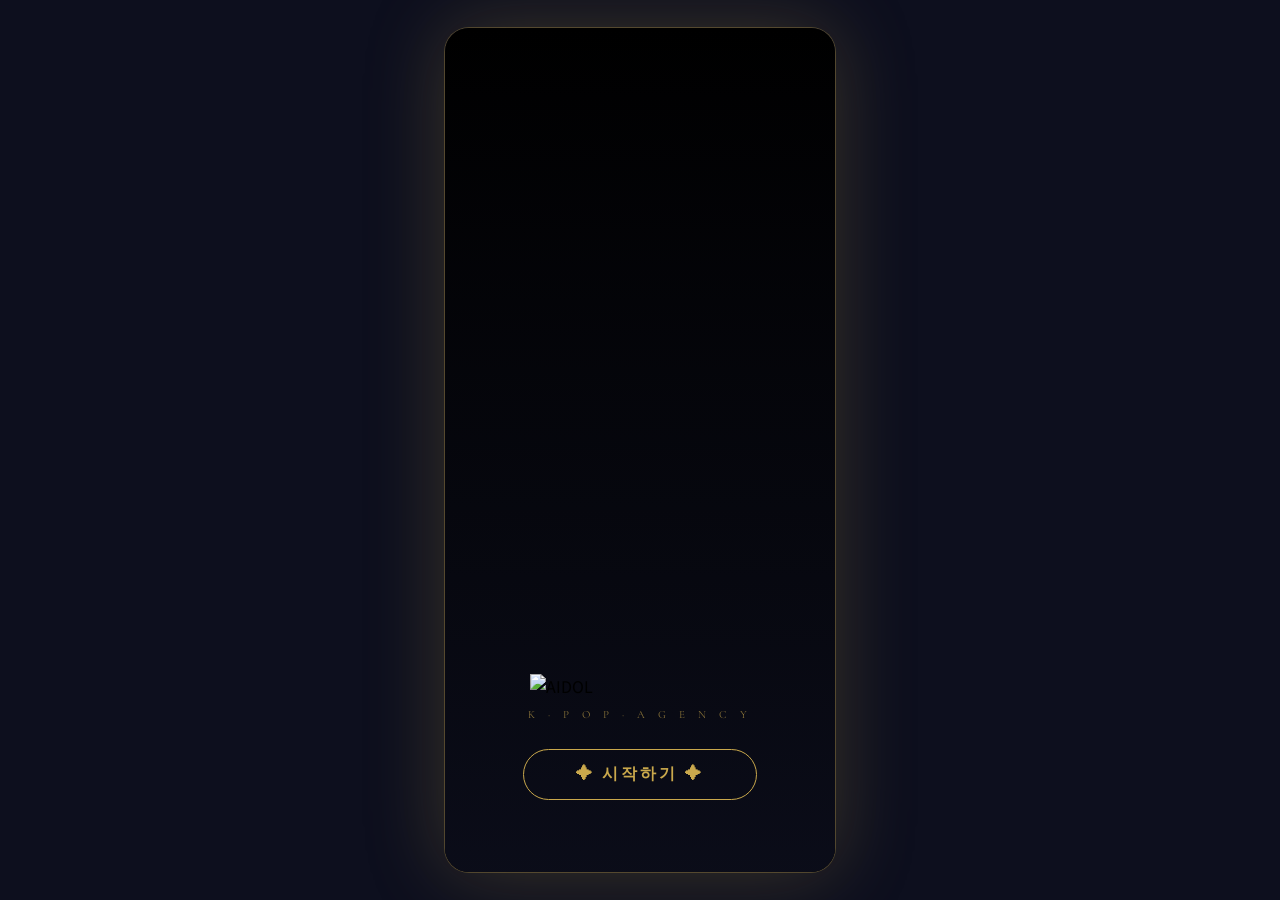
==== commit e46b3fb1: "Add files via upload" ====
--- a/index.html
+++ b/index.html
@@ -5,195 +5,7 @@
 <meta name="viewport" content="width=device-width, initial-scale=1.0, maximum-scale=1.0, user-scalable=no">
 <title>AIDOL - K-POP Agency</title>
 <link href="https://fonts.googleapis.com/css2?family=Noto+Serif+KR:wght@400;600;700&family=Noto+Sans+KR:wght@300;400;500;700&family=Cormorant+Garamond:ital,wght@0,400;0,600;1,400&display=swap" rel="stylesheet">
-<style>
-*{margin:0;padding:0;box-sizing:border-box;-webkit-tap-highlight-color:transparent}
-:root{--navy:#1a1f3a;--navy2:#232847;--gold:#c9a84c;--gold2:#e8c46a;--cream:#f5efe6;--purple:#2d1f4e;--text:#2a1f1f;--muted:#7a6a5a}
-body{background:#0d0f1e;display:flex;justify-content:center;align-items:center;min-height:100vh;font-family:'Noto Sans KR',sans-serif;overflow:hidden}
-.wrap{width:390px;height:844px;position:relative;overflow:hidden;border-radius:24px;box-shadow:0 0 80px rgba(201,168,76,.25),0 0 0 1px rgba(201,168,76,.3)}
-@media(max-width:430px){body{background:#0d0f1e;align-items:flex-start}.wrap{width:100vw;height:100svh;border-radius:0;box-shadow:none}}
-.screen{position:absolute;inset:0;display:none;flex-direction:column;overflow:hidden;background:var(--navy)}
-.screen.active{display:flex;animation:fadeIn .35s ease}
-@keyframes fadeIn{from{opacity:0;transform:translateY(8px)}to{opacity:1;transform:none}}
-.stars{position:absolute;inset:0;pointer-events:none;overflow:hidden}
-.stars::before{content:'';position:absolute;inset:0;background:radial-gradient(1px 1px at 15% 20%,rgba(255,255,255,.5) 0,transparent 100%),radial-gradient(1px 1px at 55% 40%,rgba(201,168,76,.4) 0,transparent 100%),radial-gradient(1px 1px at 80% 65%,rgba(255,255,255,.4) 0,transparent 100%),radial-gradient(1px 1px at 35% 80%,rgba(201,168,76,.3) 0,transparent 100%),radial-gradient(1.5px 1.5px at 8% 55%,rgba(255,255,255,.3) 0,transparent 100%),radial-gradient(1px 1px at 90% 22%,rgba(255,255,255,.4) 0,transparent 100%),radial-gradient(1px 1px at 65% 85%,rgba(201,168,76,.3) 0,transparent 100%),radial-gradient(1px 1px at 45% 12%,rgba(255,255,255,.35) 0,transparent 100%)}
-.divider{display:flex;align-items:center;gap:8px;color:var(--gold);font-size:10px;letter-spacing:2px;opacity:.55;margin:2px 0}
-.divider::before,.divider::after{content:'';flex:1;height:1px;background:linear-gradient(90deg,transparent,var(--gold),transparent)}
-/* HEADER */
-.shd{background:linear-gradient(180deg,var(--purple) 0%,var(--navy2) 100%);padding:48px 22px 16px;flex-shrink:0;border-bottom:1px solid rgba(201,168,76,.2)}
-.shd h2{font-family:'Cormorant Garamond',serif;font-size:22px;font-weight:600;color:var(--gold);letter-spacing:2px}
-.shd p{font-size:11px;color:rgba(245,239,230,.5);margin-top:3px;letter-spacing:.5px}
-/* BODY */
-.sbody{flex:1;overflow-y:auto;padding:18px 20px;display:flex;flex-direction:column;gap:18px}
-.sbody::-webkit-scrollbar{width:2px}
-.sbody::-webkit-scrollbar-thumb{background:rgba(201,168,76,.25);border-radius:2px}
-/* FIELDS */
-.fl{font-family:'Cormorant Garamond',serif;font-size:13px;color:var(--gold);letter-spacing:2px;margin-bottom:8px}
-.fi{width:100%;padding:13px 16px;border:1px solid rgba(201,168,76,.3);border-radius:12px;font-family:'Noto Sans KR',sans-serif;font-size:15px;color:var(--cream);background:rgba(255,255,255,.05);outline:none;transition:border-color .2s}
-.fi:focus{border-color:var(--gold)}
-.fta{width:100%;padding:13px 16px;border:1px solid rgba(201,168,76,.3);border-radius:12px;font-family:'Noto Sans KR',sans-serif;font-size:13px;color:var(--cream);background:rgba(255,255,255,.05);outline:none;resize:none;height:80px;line-height:1.7;transition:border-color .2s}
-.fta:focus{border-color:var(--gold)}
-/* OPTION */
-.ogrid{display:grid;grid-template-columns:repeat(3,1fr);gap:8px}
-.obtn{padding:12px 6px;border:1px solid rgba(201,168,76,.25);border-radius:12px;background:transparent;font-family:'Noto Serif KR',serif;font-size:13px;color:rgba(245,239,230,.65);cursor:pointer;text-align:center;transition:all .18s;letter-spacing:.5px}
-.obtn.sel{border-color:var(--gold);background:rgba(201,168,76,.12);color:var(--gold)}
-.crow{display:flex;gap:8px}
-.cbtn{flex:1;padding:13px;border:1px solid rgba(201,168,76,.25);border-radius:12px;background:transparent;font-family:'Cormorant Garamond',serif;font-size:22px;font-weight:600;color:rgba(245,239,230,.55);cursor:pointer;transition:all .18s}
-.cbtn.sel{border-color:var(--gold);background:rgba(201,168,76,.12);color:var(--gold)}
-/* BOT BTN */
-.botbtn{margin:0 20px 28px;padding:15px;border:1px solid rgba(201,168,76,.45);border-radius:16px;background:rgba(201,168,76,.08);color:var(--gold);font-family:'Cormorant Garamond',serif;font-size:17px;font-weight:600;cursor:pointer;letter-spacing:2px;transition:all .2s;flex-shrink:0}
-.botbtn:active{background:rgba(201,168,76,.2)}
-
-/* ── TITLE ── */
-#sc-title{background:#000}
-#sc-title .tbg{position:absolute;inset:0;background:url('https://raw.githubusercontent.com/muffinbiter/aidol/main/bg_title.png') center/cover}
-#sc-title .tov{position:absolute;inset:0;background:linear-gradient(to bottom,rgba(0,0,0,.05) 0%,rgba(13,15,30,.82) 100%)}
-#sc-title .tcnt{position:relative;z-index:2;display:flex;flex-direction:column;align-items:center;justify-content:flex-end;height:100%;padding-bottom:72px;gap:14px}
-#sc-title .tlogo{width:220px;animation:float 3.5s ease-in-out infinite}
-#sc-title .tsub{color:rgba(201,168,76,.65);font-family:'Cormorant Garamond',serif;font-size:11px;letter-spacing:5px}
-#sc-title .tstart{padding:14px 52px;background:transparent;border:1px solid var(--gold);border-radius:50px;color:var(--gold);font-family:'Cormorant Garamond',serif;font-size:16px;font-weight:600;cursor:pointer;letter-spacing:3px;animation:gpulse 2.5s ease-in-out infinite;margin-top:20px}
-@keyframes float{0%,100%{transform:translateY(0)}50%{transform:translateY(-8px)}}
-@keyframes gpulse{0%,100%{box-shadow:0 0 16px rgba(201,168,76,.35)}50%{box-shadow:0 0 32px rgba(201,168,76,.7)}}
-
-/* ── CASTING ── */
-.cgrid{display:grid;grid-template-columns:repeat(2,1fr);gap:10px;padding:14px 18px;flex:1;overflow-y:auto}
-.cgrid::-webkit-scrollbar{width:2px}
-.ccard{border-radius:16px;overflow:hidden;cursor:pointer;perspective:1000px;aspect-ratio:3/5}
-.cinner{width:100%;height:100%;transform-style:preserve-3d;transition:transform .6s cubic-bezier(.4,0,.2,1);position:relative}
-.ccard.flipped .cinner{transform:rotateY(180deg)}
-.cfront,.cback{position:absolute;inset:0;backface-visibility:hidden;-webkit-backface-visibility:hidden;border-radius:16px;overflow:hidden}
-.cfront{background:linear-gradient(160deg,#1a1f3a 0%,#2d1f4e 100%);border:1px solid rgba(201,168,76,.28);display:flex;flex-direction:column;align-items:center;justify-content:center;gap:12px}
-.cfront .rune{font-size:28px;color:var(--gold);opacity:.65;animation:rune 2.5s ease-in-out infinite}
-.cfront .chint{color:rgba(201,168,76,.38);font-family:'Cormorant Garamond',serif;font-size:11px;letter-spacing:2px}
-.cfront .cdeco{position:absolute;inset:6px;border:1px solid rgba(201,168,76,.1);border-radius:12px}
-@keyframes rune{0%,100%{opacity:.65;transform:scale(1)}50%{opacity:.35;transform:scale(1.1)}}
-.cback{transform:rotateY(180deg);background:#fff;display:flex;flex-direction:column}
-.cback img{width:100%;flex:1;object-fit:cover;object-position:top}
-.cback .ci{padding:8px 10px;background:#fff}
-.cback .cn{font-family:'Noto Serif KR',serif;font-size:13px;font-weight:700;color:var(--text)}
-.cback .cp{font-size:10px;color:#6a5a8a;margin-top:2px}
-.ccard.picked .cback{outline:2px solid var(--gold)}
-.ccard.picked .cback::after{content:'✦';position:absolute;top:8px;right:8px;width:22px;height:22px;background:var(--gold);border-radius:50%;font-size:11px;color:#fff;line-height:22px;text-align:center;display:block}
-.locked{border-radius:16px;overflow:hidden;aspect-ratio:3/5;background:linear-gradient(160deg,#111420,#1a1530);border:1px solid rgba(255,255,255,.05);display:flex;flex-direction:column;align-items:center;justify-content:center;gap:8px}
-.locked .lico{font-size:24px;opacity:.22;color:var(--gold)}
-.locked .ltxt{color:rgba(255,255,255,.18);font-size:10px;letter-spacing:1px;font-family:'Cormorant Garamond',serif}
-.cbar{padding:10px 20px;background:rgba(201,168,76,.06);border-top:1px solid rgba(201,168,76,.13);font-family:'Cormorant Garamond',serif;font-size:13px;color:rgba(201,168,76,.65);text-align:center;letter-spacing:1px;flex-shrink:0}
-
-/* ── PERSONA ── */
-.pdots{display:flex;gap:7px;padding:12px 22px 0;flex-shrink:0}
-.pdot{width:8px;height:8px;border-radius:50%;background:rgba(201,168,76,.18);transition:all .3s}
-.pdot.active{background:var(--gold);width:20px;border-radius:4px}
-.pdot.done{background:rgba(201,168,76,.45)}
-.pmhd{display:flex;align-items:center;gap:12px;padding:12px 20px;background:rgba(201,168,76,.04);border-bottom:1px solid rgba(201,168,76,.13);flex-shrink:0}
-.pavatar{width:48px;height:48px;border-radius:50%;object-fit:cover;object-position:top;border:1px solid var(--gold)}
-.pstep{font-family:'Cormorant Garamond',serif;font-size:11px;color:rgba(201,168,76,.55);letter-spacing:1px}
-.pmname{font-family:'Noto Serif KR',serif;font-size:16px;font-weight:700;color:var(--cream);margin-top:2px}
-
-/* ── HUB ── */
-#sc-hub .hbg{position:absolute;inset:0;background:url('https://raw.githubusercontent.com/muffinbiter/aidol/main/bg_office.png') center/cover;opacity:.12}
-.hwrap{position:relative;z-index:2;display:flex;flex-direction:column;height:100%}
-.hhd{background:linear-gradient(180deg,rgba(26,15,50,.98) 0%,rgba(26,31,58,.97) 100%);padding:48px 20px 14px;display:flex;align-items:center;justify-content:space-between;border-bottom:1px solid rgba(201,168,76,.18)}
-.hlogo{height:24px}
-.wpill{background:rgba(201,168,76,.12);border:1px solid rgba(201,168,76,.35);color:var(--gold);padding:4px 12px;border-radius:20px;font-family:'Cormorant Garamond',serif;font-size:12px;letter-spacing:1px}
-.hgname{padding:8px 20px;font-family:'Cormorant Garamond',serif;font-size:14px;color:rgba(201,168,76,.75);text-align:center;letter-spacing:4px;border-bottom:1px solid rgba(201,168,76,.1)}
-.hapdis{display:flex;align-items:center;justify-content:center;gap:8px;padding:7px;background:rgba(201,168,76,.04);border-bottom:1px solid rgba(201,168,76,.1);font-family:'Cormorant Garamond',serif;font-size:13px;color:var(--gold);letter-spacing:1px}
-.hmembers{flex:1;overflow-y:auto;padding:12px 16px;display:flex;flex-direction:column;gap:10px}
-.hmembers::-webkit-scrollbar{width:2px}
-.mcard{background:rgba(255,255,255,.04);border:1px solid rgba(201,168,76,.18);border-radius:18px;padding:13px;display:flex;gap:12px;align-items:center;cursor:pointer;transition:all .18s}
-.mcard:active{transform:scale(.975);background:rgba(201,168,76,.08)}
-.mthumb{width:52px;height:52px;border-radius:12px;object-fit:cover;object-position:top;border:1px solid rgba(201,168,76,.38)}
-.minfo{flex:1;min-width:0}
-.mname{font-family:'Noto Serif KR',serif;font-size:15px;color:var(--cream);font-weight:700}
-.mpos{font-size:11px;color:rgba(201,168,76,.65);margin-top:2px}
-.sbars{display:flex;gap:3px;margin-top:7px}
-.sbar{flex:1;height:3px;background:rgba(255,255,255,.08);border-radius:2px;overflow:hidden}
-.sbarfill{height:100%;border-radius:2px;background:linear-gradient(90deg,#6a5a8a,var(--gold))}
-.mico{font-size:16px;flex-shrink:0;color:var(--gold);opacity:.6}
-.hbot{background:rgba(13,15,30,.97);border-top:1px solid rgba(201,168,76,.13);display:flex;padding:8px 16px 28px;gap:8px;flex-shrink:0}
-.htab{flex:1;padding:10px;border:1px solid rgba(201,168,76,.22);border-radius:14px;background:transparent;font-family:'Cormorant Garamond',serif;font-size:13px;color:rgba(201,168,76,.65);cursor:pointer;display:flex;flex-direction:column;align-items:center;gap:3px;transition:all .18s;letter-spacing:.5px}
-.htab .ti{font-size:16px}
-.htab.fill{background:rgba(201,168,76,.1);border-color:var(--gold);color:var(--gold)}
-
-/* ── AP BAR ── */
-.apbar{display:flex;align-items:center;gap:10px;padding:10px 20px;background:rgba(201,168,76,.06);border-bottom:1px solid rgba(201,168,76,.13);flex-shrink:0}
-.aplabel{font-family:'Cormorant Garamond',serif;font-size:13px;color:var(--gold);letter-spacing:1px}
-.apgems{display:flex;gap:4px;flex:1;flex-wrap:wrap}
-.apgem{width:15px;height:15px;border-radius:50%;background:var(--gold);border:1px solid var(--gold2);transition:all .2s}
-.apgem.used{background:rgba(201,168,76,.12);border-color:rgba(201,168,76,.18)}
-.apnum{font-family:'Cormorant Garamond',serif;font-size:14px;color:var(--gold);font-weight:600}
-
-/* ── SCHEDULE ── */
-.srow{background:rgba(255,255,255,.03);border:1px solid rgba(201,168,76,.18);border-radius:16px;padding:14px;display:flex;flex-direction:column;gap:10px}
-.stop{display:flex;align-items:center;gap:10px}
-.sthumb{width:44px;height:44px;border-radius:10px;object-fit:cover;object-position:top;border:1px solid rgba(201,168,76,.38)}
-.smname{font-family:'Noto Serif KR',serif;font-size:15px;color:var(--cream);font-weight:700}
-.smpos{font-size:11px;color:rgba(201,168,76,.65);margin-top:2px}
-.ssel{width:100%;padding:11px 14px;border:1px solid rgba(201,168,76,.28);border-radius:12px;font-family:'Noto Sans KR',sans-serif;font-size:14px;color:var(--cream);background:#1a1f3a;outline:none;appearance:none;-webkit-appearance:none;background-image:url("data:image/svg+xml,%3Csvg xmlns='http://www.w3.org/2000/svg' width='12' height='8'%3E%3Cpath d='M1 1l5 5 5-5' stroke='%23c9a84c' stroke-width='1.5' fill='none'/%3E%3C/svg%3E");background-repeat:no-repeat;background-position:right 12px center;padding-right:34px}
-.ssel option{background:#1a1f3a}
-.scost{font-size:11px;color:rgba(201,168,76,.55);font-family:'Cormorant Garamond',serif;letter-spacing:1px}
-
-/* ── RESULT ── */
-#sc-result{background:#000}
-.rbg{position:absolute;inset:0;width:100%;height:100%;object-fit:cover;opacity:.72}
-.rov{position:absolute;inset:0;background:linear-gradient(to top,rgba(13,15,30,1) 0%,rgba(13,15,30,.35) 55%,transparent 100%)}
-.rcnt{position:absolute;bottom:0;left:0;right:0;padding:22px 22px 30px;display:flex;flex-direction:column;gap:14px}
-.rlabel{font-family:'Cormorant Garamond',serif;font-size:13px;color:rgba(201,168,76,.65);letter-spacing:3px}
-.rname{font-family:'Noto Serif KR',serif;font-size:22px;color:var(--cream);font-weight:700}
-.rnarr{font-family:'Noto Serif KR',serif;font-size:14px;color:rgba(245,239,230,.82);line-height:1.95;background:rgba(13,15,30,.65);border-left:2px solid var(--gold);padding:12px 16px;border-radius:0 10px 10px 0}
-.rstatrow{display:flex;flex-wrap:wrap;gap:7px}
-.rchip{padding:5px 12px;border:1px solid rgba(201,168,76,.38);border-radius:20px;font-family:'Cormorant Garamond',serif;font-size:13px;color:var(--gold);letter-spacing:1px;background:rgba(201,168,76,.07)}
-.rchip.up{border-color:#7dc97d;color:#7dc97d;background:rgba(125,201,125,.07)}
-.rnext{padding:13px;border:1px solid rgba(201,168,76,.38);border-radius:14px;background:rgba(201,168,76,.06);font-family:'Cormorant Garamond',serif;font-size:15px;color:var(--gold);cursor:pointer;letter-spacing:2px;transition:all .2s}
-.rnext:active{background:rgba(201,168,76,.18)}
-
-/* ── SUMMARY ── */
-.sumbody{flex:1;overflow-y:auto;padding:18px 20px;display:flex;flex-direction:column;gap:12px}
-.sumcard{background:rgba(255,255,255,.03);border:1px solid rgba(201,168,76,.18);border-radius:16px;padding:14px;display:flex;gap:12px}
-.sumthumb{width:52px;height:52px;border-radius:10px;object-fit:cover;object-position:top;border:1px solid rgba(201,168,76,.32)}
-.suminfo{flex:1}
-.sumname{font-family:'Noto Serif KR',serif;font-size:15px;color:var(--cream);font-weight:700}
-.sumsched{font-size:12px;color:rgba(201,168,76,.65);margin-top:3px}
-.sumgained{display:flex;flex-wrap:wrap;gap:5px;margin-top:8px}
-.sumchip{font-size:11px;padding:3px 9px;border-radius:20px;border:1px solid rgba(125,201,125,.45);color:#7dc97d;font-family:'Cormorant Garamond',serif;letter-spacing:.5px}
-.sumchip.neg{border-color:rgba(240,100,100,.45);color:#f08080}
-.sumchip.rest{border-color:rgba(201,168,76,.25);color:rgba(201,168,76,.45)}
-/* ── MEMBER MSG ── */
-#sc-mmsg{background:#000}
-.mmsg-img{position:absolute;top:0;left:0;right:0;height:57%;object-fit:cover;object-position:top;width:100%}
-.mmsg-ov{position:absolute;top:0;left:0;right:0;height:57%;background:linear-gradient(to bottom,transparent 50%,#0d0f1e 100%)}
-.mmsg-panel{position:absolute;bottom:0;left:0;right:0;height:46%;background:rgba(13,15,30,.98);border-top:1px solid rgba(201,168,76,.18);padding:16px 20px 28px;display:flex;flex-direction:column;gap:12px;z-index:5}
-.mmsg-badge{display:inline-block;background:var(--navy2);border:1px solid rgba(201,168,76,.45);color:var(--gold);padding:4px 16px;border-radius:20px;font-family:'Cormorant Garamond',serif;font-size:12px;letter-spacing:2px;flex-shrink:0}
-.mmsg-text{flex:1;font-family:'Noto Serif KR',serif;font-size:15px;line-height:1.88;color:rgba(245,239,230,.9)}
-.mmsg-btn{padding:11px;border-radius:12px;border:1px solid rgba(201,168,76,.4);background:rgba(201,168,76,.08);font-family:'Cormorant Garamond',serif;font-size:14px;color:var(--gold);cursor:pointer;letter-spacing:1px;flex-shrink:0}
-/* ── WEEKLY REPORT ── */
-.report-section{background:rgba(255,255,255,.03);border:1px solid rgba(201,168,76,.18);border-radius:16px;padding:16px}
-.report-title{font-family:'Cormorant Garamond',serif;font-size:13px;color:rgba(201,168,76,.7);letter-spacing:2px;margin-bottom:12px}
-.fandom-row{display:flex;align-items:baseline;gap:8px;margin-bottom:8px}
-.fandom-big{font-family:'Cormorant Garamond',serif;font-size:28px;color:var(--gold);font-weight:600}
-.fandom-gain{font-family:'Cormorant Garamond',serif;font-size:14px;color:#7dc97d}
-.fandom-track{height:8px;background:rgba(255,255,255,.08);border-radius:4px;overflow:hidden}
-.fandom-fill{height:100%;border-radius:4px;background:linear-gradient(90deg,var(--navy2),var(--gold));transition:width .8s ease}
-
-/* ── TALK ── */
-#sc-talk{background:#000}
-.talkimg{position:absolute;top:0;left:0;right:0;height:57%;object-fit:cover;object-position:top;width:100%}
-.talkov{position:absolute;top:0;left:0;right:0;height:57%;background:linear-gradient(to bottom,transparent 50%,#0d0f1e 100%)}
-.talkbadge{display:inline-block;background:var(--navy2);border:1px solid rgba(201,168,76,.45);color:var(--gold);padding:4px 16px;border-radius:20px;font-family:'Cormorant Garamond',serif;font-size:12px;letter-spacing:2px;margin-bottom:4px;flex-shrink:0}
-.talkpanel{position:absolute;bottom:0;left:0;right:0;height:46%;background:rgba(13,15,30,.98);border-top:1px solid rgba(201,168,76,.18);padding:16px 20px 28px;display:flex;flex-direction:column;gap:10px;z-index:5}
-.talkspeaker{font-family:'Cormorant Garamond',serif;font-size:14px;color:var(--gold);letter-spacing:2px;flex-shrink:0}
-.talktext{flex:1;font-family:'Noto Serif KR',serif;font-size:15px;line-height:1.88;color:rgba(245,239,230,.9);overflow-y:auto}
-.talktext::-webkit-scrollbar{width:2px}
-.talkbtns{display:flex;gap:8px;flex-shrink:0}
-.tbtn{flex:1;padding:11px;border-radius:12px;border:1px solid rgba(201,168,76,.28);background:transparent;font-family:'Cormorant Garamond',serif;font-size:14px;color:rgba(201,168,76,.65);cursor:pointer;letter-spacing:1px;transition:all .18s}
-.tbtn.next{border-color:var(--gold);color:var(--gold);background:rgba(201,168,76,.07)}
-.tbtn:active{transform:scale(.97)}
-.talkinput{display:flex;gap:8px;flex-shrink:0}
-.talkinput input{flex:1;padding:10px 14px;border:1px solid rgba(201,168,76,.28);border-radius:12px;background:rgba(255,255,255,.05);color:var(--cream);font-family:'Noto Sans KR',sans-serif;font-size:14px;outline:none}
-.talkinput input::placeholder{color:rgba(245,239,230,.3)}
-.talkinput input:focus{border-color:var(--gold)}
-.talkinput button{padding:10px 16px;border:1px solid rgba(201,168,76,.4);border-radius:12px;background:rgba(201,168,76,.1);color:var(--gold);font-family:'Cormorant Garamond',serif;font-size:14px;cursor:pointer;white-space:nowrap}
-.evchoice{padding:14px 18px;border:1px solid rgba(201,168,76,.28);border-radius:14px;background:rgba(255,255,255,.03);font-family:'Noto Serif KR',serif;font-size:14px;color:rgba(245,239,230,.85);cursor:pointer;text-align:left;transition:all .18s;line-height:1.6}
-.evchoice:active{background:rgba(201,168,76,.12);border-color:var(--gold)}
-</style>
+<link rel="stylesheet" href="style.css">
 </head>
 <body>
 <div class="wrap">
@@ -202,8 +14,10 @@
 <div class="screen active" id="sc-title">
   <div class="tbg"></div><div class="tov"></div>
   <div class="tcnt">
-    <img src="https://raw.githubusercontent.com/muffinbiter/aidol/main/logo_aidol_png.png" class="tlogo" alt="AIDOL">
-    <div class="tsub">K · P O P · A G E N C Y</div>
+    <div class="logo-wrap">
+      <img src="https://raw.githubusercontent.com/muffinbiter/aidol/main/assets/logo_aidol.png" class="tlogo" alt="AIDOL">
+      <div class="tsub">K · P O P · A G E N C Y</div>
+    </div>
     <button class="tstart" onclick="go('sc-group')">✦ 시작하기 ✦</button>
   </div>
 </div>
@@ -258,7 +72,7 @@
   <div class="hbg"></div>
   <div class="hwrap">
     <div class="hhd">
-      <img src="https://raw.githubusercontent.com/muffinbiter/aidol/main/logo_aidol_png.png" class="hlogo" alt="AIDOL">
+      <img src="https://raw.githubusercontent.com/muffinbiter/aidol/main/assets/logo_aidol.png" class="hlogo" alt="AIDOL" id="hub-logo">
       <div class="wpill" id="wpill">연습 1주차</div>
     </div>
     <div class="hgname" id="hgname">— MY GROUP —</div>
@@ -371,308 +185,6 @@
 </div>
 
 </div>
-<script>
-const BASE='https://raw.githubusercontent.com/muffinbiter/aidol/main/';
-const AP_MAX=12;
-const AP_COST={'보컬 트레이닝':3,'댄스 트레이닝':3,'랩 트레이닝':3,'체력 단련':2,'이미지 메이킹':2,'휴식':1,'합숙 집중 훈련':5};
-const SCHED_LIST=['보컬 트레이닝','댄스 트레이닝','랩 트레이닝','체력 단련','이미지 메이킹','휴식','합숙 집중 훈련'];
-const SCHED_STAT={
-  '보컬 트레이닝':{vocal:4,stamina:-2,fandom:1},
-  '댄스 트레이닝':{dance:4,stamina:-2,fandom:1},
-  '랩 트레이닝':{rap:4,stamina:-2,fandom:1},
-  '체력 단련':{stamina:4,mental:2,fandom:0},
-  '이미지 메이킹':{visual:3,mental:1,fandom:2},
-  '휴식':{mental:4,stamina:2,fandom:0},
-  '합숙 집중 훈련':{vocal:2,dance:2,rap:2,visual:1,mental:-3,stamina:-2,fandom:3}
-};
-const STAT_KR={vocal:'보컬',dance:'댄스',visual:'비주얼',rap:'랩',mental:'멘탈',stamina:'체력'};
-const NARR={
-  '보컬 트레이닝':['{n}은 하루 종일 보컬 트레이닝에 몰두했다. 고음 부분이 드디어 안정되기 시작했다.','{n}의 목소리가 조금씩 색을 찾아가고 있었다. 강사도 미소를 지었다.','{n}은 목이 아팠지만 멈추지 않았다. 오늘은 뭔가 달랐다.'],
-  '댄스 트레이닝':['{n}은 거울 앞에서 수백 번 동작을 반복했다. 땀이 바닥을 적셨지만 눈빛은 흔들리지 않았다.','{n}의 무게중심이 조금씩 잡히기 시작했다. 오늘은 잘 된 날이다.','{n}은 동작 하나하나에 집중했다. 아직 완벽하지 않지만, 나아지고 있다.'],
-  '랩 트레이닝':['{n}은 밤늦게까지 플로우를 연구했다. 자신만의 색이 조금씩 묻어나기 시작했다.','{n}의 라임이 오늘따라 잘 맞았다. 가능성이 보이는 하루였다.','{n}은 가사를 외우고 또 외웠다. 아직 갈 길이 멀지만 포기하지 않는다.'],
-  '체력 단련':['{n}은 이른 아침부터 트레이닝을 시작했다. 체력이 실력이라는 걸 다시 한번 실감했다.','{n}이 오늘은 러닝을 한 시간 넘게 했다. 지치지 않는 몸을 만들기 위해.','{n}의 체력이 조금씩 올라가고 있다. 뿌듯한 하루였다.'],
-  '이미지 메이킹':['{n}은 스타일리스트와 함께 새로운 룩을 시도했다. 조금씩 아이돌다워지고 있다.','{n}의 카메라 앞 표정이 자연스러워지고 있다. 뭔가 달라 보인다.','{n}은 거울 속 자신을 오래 바라봤다. 아직 갈 길이 있다는 걸 알고 있다.'],
-  '휴식':['{n}은 오늘 처음으로 제대로 쉬었다. 맛있는 걸 먹고 좋아하는 음악을 들었다.','{n}이 오늘은 아무것도 하지 않기로 했다. 내일을 위한 재충전이다.','{n}의 표정이 오랜만에 편안해 보였다. 가끔 이런 날도 필요하다.'],
-  '합숙 집중 훈련':['{n}은 합숙 훈련에서 한계까지 몰아붙였다. 전 스탯이 올랐지만 녹초가 됐다.','{n}은 합숙소에서 밤을 새웠다. 힘들지만 버텼다.','{n}의 눈빛이 합숙 이후 달라졌다. 무언가를 깨달은 것 같다.']
-};
-
-const MEMBER_MSGS={
-  hana:['이번 주도 고생 많으셨어요, 프로듀서님. 팀이 점점 맞춰지는 것 같아서 기뻐요.','저도 아직 부족한 게 많지만... 열심히 할게요. 믿어주세요.','멤버들 상태 괜찮은 것 같아요. 이번 주도 잘 버텼어요.'],
-  luna:['프로듀서님~!! 이번 주 진짜 열심히 했죠?! 칭찬 한 마디만요!!','에헤헤~ 힘들었지만 재밌었어요!! 다음 주도 파이팅!!','저 이번 주 엄청 성장한 것 같아요!! 느껴지시나요?!'],
-  sei:['...수고했어요.','이번 주, 나쁘지 않았어요.','다음 주도... 잘 부탁해요. 뭐, 형식적인 말이지만.']
-};
-
-const MEMBERS=[
-  {id:'hana',name:'하나',position:'리더 / 메인댄서',personality:'카리스마 있지만 멤버를 잘 챙기는 언니 스타일. 책임감 강하고 프로페셔널함.',cardImg:BASE+'card_hana.png',talkImg:BASE+'scene_hana_talk.png',practiceImg:BASE+'scene_hana_practice.png',dialogues:['오늘도 잘 부탁해요, 프로듀서님. 저는 항상 팀을 위해 최선을 다할게요.','멤버들 컨디션은 제가 챙길게요. 프로듀서님은 큰 그림만 보세요.','어떤 스케줄이든 준비돼 있어요. 저희를 믿어주세요.'],stats:{vocal:65,dance:82,visual:70,rap:40,mental:75,stamina:68}},
-  {id:'luna',name:'루나',position:'메인보컬 / 막내',personality:'밝고 긍정적인 분위기 메이커. 가끔 엉뚱하고 4차원적인 면도 있음.',cardImg:BASE+'card_luna.png',talkImg:BASE+'scene_luna_talk.png',practiceImg:BASE+'scene_luna_practice.png',dialogues:['프로듀서님~! 오늘 연습 진짜 열심히 했어요!! 칭찬해주세요 ><','에헤헤~ 제가 오늘 또 조금 실수했는데... 그래도 귀엽죠?? 그죠??','같이 데뷔하면 진짜 최고일 것 같아요!! 기대되지 않아요?!'],stats:{vocal:88,dance:55,visual:72,rap:30,mental:70,stamina:58}},
-  {id:'sei',name:'세이',position:'래퍼 / 비주얼',personality:'말수 적고 쿨해 보이지만 사실 감성이 충만한 타입. 츤데레 기질 있음.',cardImg:BASE+'card_sei.png',talkImg:BASE+'scene_sei_talk.png',practiceImg:BASE+'scene_sei_practice.png',dialogues:['...할 말 있으면 해요.','연습은 잘 됐어요. 특별히 보고할 건 없고요.','프로듀서를 완전히 믿는다는 건 아니지만... 나쁘지 않게 하고 있네요.'],stats:{vocal:50,dance:68,visual:88,rap:82,mental:60,stamina:52}}
-];
-
-const st={groupName:'',memberCount:3,selectedMembers:[],personaStep:0,personaData:[],ap:AP_MAX,week:1,fandom:0,currentTalk:null,dialogueIdx:0,resultQueue:[],resultStep:0,weekResults:[],weekFandomGain:0};
-
-function go(id){document.querySelectorAll('.screen').forEach(s=>s.classList.remove('active'));document.getElementById(id).classList.add('active')}
-function selCnt(b,n){document.querySelectorAll('.cbtn').forEach(x=>x.classList.remove('sel'));b.classList.add('sel');st.memberCount=n}
-function selOpt(b){b.closest('.ogrid').querySelectorAll('.obtn').forEach(x=>x.classList.remove('sel'));b.classList.add('sel')}
-
-function goCasting(){
-  st.groupName=document.getElementById('gname').value.trim()||'MY GROUP';
-  const grid=document.getElementById('cgrid');
-  grid.innerHTML='';st.selectedMembers=[];
-  for(let i=0;i<6;i++){
-    if(i%2===0){
-      const m=MEMBERS[i/2];
-      const card=document.createElement('div');
-      card.className='ccard';card.dataset.id=m.id;
-      card.innerHTML=`<div class="cinner"><div class="cfront"><div class="cdeco"></div><div class="rune">✦</div><div class="chint">탭하여 공개</div></div><div class="cback"><img src="${m.cardImg}" alt="${m.name}" loading="lazy"><div class="ci"><div class="cn">${m.name}</div><div class="cp">${m.position}</div></div></div></div>`;
-      card.addEventListener('click',()=>{
-        if(!card.classList.contains('flipped')){card.classList.add('flipped');return}
-        if(card.classList.contains('picked')){card.classList.remove('picked');st.selectedMembers=st.selectedMembers.filter(x=>x.id!==m.id)}
-        else{if(st.selectedMembers.length>=3)return;card.classList.add('picked');st.selectedMembers.push(m)}
-        const n=st.selectedMembers.length;
-        document.getElementById('cbar').textContent=n===0?'카드를 탭하여 연습생을 공개하세요':n<3?`${n}명 선택 — ${3-n}명 더 선발하세요`:'✦ 3명 선발 완료';
-        const btn=document.getElementById('cnext');btn.style.opacity=n===3?'1':'0.35';btn.style.pointerEvents=n===3?'auto':'none';
-      });
-      grid.appendChild(card);
-    } else {
-      const lk=document.createElement('div');lk.className='locked';lk.innerHTML='<div class="lico">✦</div><div class="ltxt">미발굴</div>';grid.appendChild(lk);
-    }
-  }
-  go('sc-casting');
-}
-
-function goPersona(){
-  st.personaData=st.selectedMembers.map(m=>({...m,stats:{...m.stats},dialogues:[...m.dialogues],inputName:m.name,inputPos:m.position,inputPersonality:m.personality}));
-  st.personaStep=0;
-  document.getElementById('pdots').innerHTML=st.personaData.map((_,i)=>`<div class="pdot" id="pd${i}"></div>`).join('');
-  renderPersona();go('sc-persona');
-}
-function renderPersona(){
-  const s=st.personaStep,m=st.personaData[s];
-  st.personaData.forEach((_,i)=>{const d=document.getElementById(`pd${i}`);if(d)d.className='pdot'+(i<s?' done':i===s?' active':'')});
-  document.getElementById('pavatar').src=m.cardImg;
-  document.getElementById('pstep').textContent=`멤버 ${s+1} / ${st.personaData.length}`;
-  document.getElementById('pmname').textContent=m.inputName;
-  document.getElementById('pbtn').textContent=s<st.personaData.length-1?'확정 →':'✦ 페르소나 완성';
-  document.getElementById('pbody').innerHTML=`<div><div class="fl">이름 (예명)</div><input class="fi" id="pi-name" value="${m.inputName}" maxlength="10"></div><div><div class="fl">포지션</div><input class="fi" id="pi-pos" value="${m.inputPos}" maxlength="30"></div><div><div class="fl">성격 & 말투</div><textarea class="fta" id="pi-pers">${m.inputPersonality}</textarea></div>`;
-}
-function nextPersona(){
-  const s=st.personaStep,m=st.personaData[s];
-  m.inputName=document.getElementById('pi-name').value||m.name;m.name=m.inputName;
-  m.inputPos=document.getElementById('pi-pos').value;m.position=m.inputPos;
-  m.inputPersonality=document.getElementById('pi-pers').value;
-  if(s<st.personaData.length-1){st.personaStep++;renderPersona();}
-  else{buildHub();go('sc-hub');}
-}
-
-function buildHub(){
-  document.getElementById('hgname').textContent=`— ${st.groupName.toUpperCase()} —`;
-  document.getElementById('wpill').textContent=`연습 ${st.week}주차`;
-  document.getElementById('hapdis').textContent=`✦ AP ${st.ap} / ${AP_MAX}`;
-  document.getElementById('hmembers').innerHTML=st.personaData.map(m=>`<div class="mcard" onclick="openTalk('${m.id}')"><img class="mthumb" src="${m.cardImg}" alt="${m.name}"><div class="minfo"><div class="mname">${m.name}</div><div class="mpos">${m.position}</div><div class="sbars">${Object.values(m.stats).map(v=>`<div class="sbar"><div class="sbarfill" style="width:${v}%"></div></div>`).join('')}</div></div><div class="mico">✦</div></div>`).join('');
-  document.getElementById('sched-tab').onclick=()=>{buildSchedule();go('sc-schedule')};
-  document.getElementById('talk-tab').onclick=()=>alert('멤버 카드를 눌러서 대화해보세요!');
-}
-
-function buildSchedule(){
-  st.ap=AP_MAX;renderGems();
-  document.getElementById('schedBody').innerHTML=st.personaData.map(m=>`<div class="srow"><div class="stop"><img class="sthumb" src="${m.cardImg}" alt="${m.name}"><div><div class="smname">${m.name}</div><div class="smpos">${m.position}</div></div></div><select class="ssel" id="sel-${m.id}" onchange="onSel()">${SCHED_LIST.map(s=>`<option value="${s}">${s}  (AP ${AP_COST[s]})</option>`).join('')}</select><div class="scost" id="cost-${m.id}">소모 AP · ${AP_COST[SCHED_LIST[0]]}</div></div>`).join('');
-  onSel();
-}
-function renderGems(){
-  const used=AP_MAX-st.ap;
-  document.getElementById('apgems').innerHTML=Array.from({length:AP_MAX},(_,i)=>`<div class="apgem${i<used?' used':''}"></div>`).join('');
-  document.getElementById('apnum').textContent=st.ap;
-}
-function onSel(){
-  let used=0;
-  st.personaData.forEach(m=>{const s=document.getElementById(`sel-${m.id}`);if(s)used+=AP_COST[s.value]||0});
-  st.ap=AP_MAX-used;renderGems();
-  st.personaData.forEach(m=>{const s=document.getElementById(`sel-${m.id}`);const c=document.getElementById(`cost-${m.id}`);if(s&&c)c.textContent=`소모 AP · ${AP_COST[s.value]||0}`});
-}
-
-function startWeek(){
-  st.resultQueue=[];st.weekResults=[];st.weekFandomGain=0;
-  st.personaData.forEach(m=>{
-    const sel=document.getElementById(`sel-${m.id}`);
-    const sched=sel?sel.value:'휴식';
-    const gains={};
-    Object.entries(SCHED_STAT[sched]||{}).forEach(([k,v])=>{
-      if(k==='fandom'){st.fandom=Math.min(100,st.fandom+v);st.weekFandomGain+=v;}
-      else{m.stats[k]=Math.max(0,Math.min(100,(m.stats[k]||0)+v));gains[k]=v;}
-    });
-    const narrs=NARR[sched]||[];
-    const narr=(narrs[Math.floor(Math.random()*narrs.length)]||'').replace(/{n}/g,m.name);
-    st.resultQueue.push({member:m,sched,narr,gains});st.weekResults.push({member:m,sched,gains});
-  });
-  st.resultStep=0;showResult();
-}
-function showResult(){
-  if(st.resultStep>=st.resultQueue.length){showSummary();return}
-  const {member:m,sched,narr,gains}=st.resultQueue[st.resultStep];
-  document.getElementById('rbg').src=m.practiceImg;
-  document.getElementById('rlabel').textContent=`Week ${st.week}  ·  ${sched}`;
-  document.getElementById('rname').textContent=m.name;
-  document.getElementById('rnarr').textContent=narr;
-  const pos=Object.entries(gains).filter(([,v])=>v>0);
-  const neg=Object.entries(gains).filter(([,v])=>v<0);
-  document.getElementById('rstatrow').innerHTML=[...pos.map(([k,v])=>`<div class="rchip up">${STAT_KR[k]||k} +${v} ↑</div>`),...neg.map(([k,v])=>`<div class="rchip">${STAT_KR[k]||k} ${v} ↓</div>`)].join('');
-  document.getElementById('rnext').textContent=st.resultStep<st.resultQueue.length-1?'다음 멤버 →':'결과 요약 →';
-  go('sc-result');
-}
-function nextResult(){st.resultStep++;showResult()}
-function showSummary(){
-  document.getElementById('sumbody').innerHTML=st.weekResults.map(({member:m,sched,gains})=>{
-    const pos=Object.entries(gains).filter(([,v])=>v>0);
-    const neg=Object.entries(gains).filter(([,v])=>v<0);
-    return `<div class="sumcard"><img class="sumthumb" src="${m.cardImg}" alt="${m.name}"><div class="suminfo"><div class="sumname">${m.name}</div><div class="sumsched">${sched}</div><div class="sumgained">${
-      pos.map(([k,v])=>`<span class="sumchip">${STAT_KR[k]||k} +${v}</span>`).join('')
-    }${neg.map(([k,v])=>`<span class="sumchip neg">${STAT_KR[k]||k} ${v}</span>`).join('')
-    }${!pos.length&&!neg.length?'<span class="sumchip rest">휴식</span>':''}</div></div></div>`;
-  }).join('');
-  go('sc-summary');
-}
-function endWeek(){
-  const wasWeek1=st.week===1;
-  st.week++;st.ap=AP_MAX;
-  showMemberMsg(wasWeek1);
-}
-
-// ── MEMBER MESSAGE ──
-function showMemberMsg(triggerEvent){
-  const m=st.personaData[Math.floor(Math.random()*st.personaData.length)];
-  const msgs=MEMBER_MSGS[m.id]||MEMBER_MSGS.hana;
-  const msg=msgs[Math.floor(Math.random()*msgs.length)];
-  document.getElementById('mmsg-img').src=m.talkImg;
-  document.getElementById('mmsg-badge').textContent=m.name.toUpperCase();
-  document.getElementById('mmsg-text').textContent=msg;
-  document.getElementById('mmsg-next').onclick=()=>showWeeklyReport(triggerEvent);
-  go('sc-mmsg');
-}
-
-// ── WEEKLY REPORT ──
-function showWeeklyReport(triggerEvent){
-  // Radar chart
-  drawRadar();
-  // Fandom gauge
-  const fp=Math.round(st.fandom);
-  document.getElementById('fandom-bar-fill').style.width=fp+'%';
-  document.getElementById('fandom-num').textContent=fp;
-  document.getElementById('fandom-gain').textContent=st.weekFandomGain>0?`+${st.weekFandomGain} ↑`:'';
-  document.getElementById('report-next').onclick=()=>{
-    buildHub();
-    if(triggerEvent){setTimeout(()=>showEvent(),350);}
-    else{go('sc-hub');}
-  };
-  go('sc-report');
-}
-
-function drawRadar(){
-  const canvas=document.getElementById('radar-canvas');
-  if(!canvas)return;
-  const ctx=canvas.getContext('2d');
-  const W=canvas.width,H=canvas.height;
-  const cx=W/2,cy=H/2,R=Math.min(W,H)/2-30;
-  ctx.clearRect(0,0,W,H);
-  const labels=['보컬','댄스','비주얼','랩','멘탈','체력'];
-  const keys=['vocal','dance','visual','rap','mental','stamina'];
-  const n=labels.length;
-  const angles=keys.map((_,i)=>(-Math.PI/2)+(2*Math.PI/n)*i);
-  // avg stats across members
-  const avg=keys.map(k=>st.personaData.reduce((s,m)=>s+(m.stats[k]||0),0)/st.personaData.length);
-  // grid
-  [0.25,0.5,0.75,1].forEach(r=>{
-    ctx.beginPath();
-    angles.forEach((a,i)=>{const x=cx+Math.cos(a)*R*r,y=cy+Math.sin(a)*R*r;i===0?ctx.moveTo(x,y):ctx.lineTo(x,y)});
-    ctx.closePath();ctx.strokeStyle='rgba(201,168,76,0.2)';ctx.lineWidth=1;ctx.stroke();
-  });
-  // axes
-  angles.forEach(a=>{ctx.beginPath();ctx.moveTo(cx,cy);ctx.lineTo(cx+Math.cos(a)*R,cy+Math.sin(a)*R);ctx.strokeStyle='rgba(201,168,76,0.25)';ctx.lineWidth=1;ctx.stroke()});
-  // data
-  ctx.beginPath();
-  angles.forEach((a,i)=>{const v=avg[i]/100,x=cx+Math.cos(a)*R*v,y=cy+Math.sin(a)*R*v;i===0?ctx.moveTo(x,y):ctx.lineTo(x,y)});
-  ctx.closePath();ctx.fillStyle='rgba(201,168,76,0.2)';ctx.fill();ctx.strokeStyle='rgba(201,168,76,0.8)';ctx.lineWidth=2;ctx.stroke();
-  // dots
-  angles.forEach((a,i)=>{const v=avg[i]/100,x=cx+Math.cos(a)*R*v,y=cy+Math.sin(a)*R*v;ctx.beginPath();ctx.arc(x,y,4,0,Math.PI*2);ctx.fillStyle='#c9a84c';ctx.fill()});
-  // labels
-  ctx.font='bold 12px Noto Sans KR';ctx.fillStyle='rgba(245,239,230,0.75)';ctx.textAlign='center';ctx.textBaseline='middle';
-  angles.forEach((a,i)=>{const x=cx+Math.cos(a)*(R+20),y=cy+Math.sin(a)*(R+20);ctx.fillText(labels[i],x,y)});
-}
-
-function openTalk(id){
-  const m=st.personaData.find(x=>x.id===id);if(!m)return;
-  st.currentTalk=m;st.dialogueIdx=0;
-  document.getElementById('talkimg').src=m.talkImg;
-  document.getElementById('talkbadge').textContent=m.name.toUpperCase();
-  document.getElementById('talktext').textContent=m.dialogues[0];
-  go('sc-talk');
-}
-function nextLine(){if(!st.currentTalk)return;st.dialogueIdx=(st.dialogueIdx+1)%st.currentTalk.dialogues.length;document.getElementById('talktext').textContent=st.currentTalk.dialogues[st.dialogueIdx]}
-
-const TALK_REPLIES={
-  hana:['네, 열심히 할게요. 믿어주세요.','프로듀서님 덕분에 많이 배우고 있어요.','고마워요. 더 잘할 수 있을 것 같아요.','흠... 생각해볼게요.','저도 그렇게 생각했어요.'],
-  luna:['우와~!! 정말요?! 최고다!!','에헤헤~ 고마워요 프로듀서님!!','열심히 할게요!! 두고 보세요!!','흠... 그건 좀 어렵지 않아요?? ㅠㅠ','넵넵!! 알겠습니다~!!'],
-  sei:['...알겠어요.','그렇군요.','고마워요... 뭐, 조금은.','흠. 생각해볼게요.','...노력해볼게요.']
-};
-function sendTalk(){
-  const input=document.getElementById('talkinputfield');
-  if(!input||!input.value.trim()||!st.currentTalk)return;
-  input.value='';
-  const replies=TALK_REPLIES[st.currentTalk.id]||TALK_REPLIES.hana;
-  const reply=replies[Math.floor(Math.random()*replies.length)];
-  document.getElementById('talktext').textContent=reply;
-}
-document.addEventListener('keydown',e=>{if(e.key==='Enter'&&document.getElementById('sc-talk').classList.contains('active'))sendTalk()});
-
-// ── EVENTS ──
-const EVENTS=[
-  {icon:'⚡',title:'센터 자리 갈등',img:BASE+'event_center_conflict.png',
-   desc:'데뷔곡 안무 연습 중 센터 자리를 두고 하나와 루나의 의견이 엇갈렸다. 연습실 분위기가 싸해졌다...',
-   choices:[
-    {text:'하나를 센터로 — 리더의 카리스마가 맞아',result:'하나가 고개를 끄덕였다. 루나는 아쉬운 듯 입술을 꾹 깨물었다.',effect:{hana:{dance:3,mental:2},luna:{mental:-3}}},
-    {text:'루나를 센터로 — 보컬이 중심이어야 해',result:'루나가 눈을 반짝였다. 하나는 잠시 침묵하다 "알겠어요" 했다.',effect:{luna:{vocal:3,mental:2},hana:{mental:-2}}},
-    {text:'세이를 센터로 — 비주얼이 센터지!',result:'둘 다 예상 못한 답에 잠시 멍했다. 세이는 말없이 앞으로 나섰다.',effect:{sei:{visual:3},hana:{mental:-1},luna:{mental:-1}}}
-  ]},
-  {icon:'📱',title:'바이럴 영상',img:'',
-   desc:'연습 중 찍힌 영상이 SNS에 퍼지기 시작했다. 반응이 뜨겁다. 어떻게 대응할까?',
-   choices:[
-    {text:'공식 계정에서 활용한다 — 기회야!',result:'팬들의 반응이 폭발했다. 주목도가 높아졌다!',effect:{}},
-    {text:'조용히 넘긴다 — 아직 때가 아니야',result:'자연스럽게 묻혔다. 안전하게 넘어갔다.',effect:{}}
-  ]},
-  {icon:'💌',title:'타 기획사 스카우트',img:'',
-   desc:'대형 기획사에서 세이에게 스카우트 제안이 들어왔다. 세이는 프로듀서에게 의견을 물었다.',
-   choices:[
-    {text:'단호히 거절한다 — 우리 팀이 최고야',result:'세이가 미소를 지었다. 팀에 대한 신뢰가 깊어진 것 같다.',effect:{sei:{mental:3}}},
-    {text:'세이에게 맡긴다 — 네 선택을 존중해',result:'세이는 결국 팀에 남기로 했다. 하지만 무언가 생각하는 것 같다.',effect:{sei:{mental:1}}}
-  ]}
-];
-let currentEvent=null;
-function showEvent(){
-  currentEvent=EVENTS[0];
-  const img=document.getElementById('ev-img');
-  if(currentEvent.img){img.src=currentEvent.img;img.style.display='block';}
-  else{img.style.display='none';}
-  document.getElementById('ev-icon').textContent=currentEvent.icon;
-  document.getElementById('ev-title').textContent=currentEvent.title;
-  document.getElementById('ev-desc').textContent=currentEvent.desc;
-  document.getElementById('ev-choices').innerHTML=currentEvent.choices.map((c,i)=>`<button class="evchoice" onclick="pickEvent(${i})">${c.text}</button>`).join('');
-  go('sc-event');
-}
-function pickEvent(i){
-  const choice=currentEvent.choices[i];
-  const effect=choice.effect||{};
-  const statChanges=[];
-  Object.entries(effect).forEach(([mid,stats])=>{
-    const m=st.personaData.find(x=>x.id===mid);
-    if(m) Object.entries(stats).forEach(([k,v])=>{
-      if(m.stats[k]!==undefined){m.stats[k]=Math.max(0,Math.min(100,m.stats[k]+v));statChanges.push({name:m.name,stat:STAT_KR[k]||k,v});}
-    });
-  });
-  const chips=statChanges.map(({name,stat,v})=>`<span class="sumchip${v<0?' neg':''}">${name} ${stat} ${v>0?'+':''}${v}</span>`).join('');
-  document.getElementById('ev-choices').innerHTML=`
-    <div style="font-family:'Noto Serif KR',serif;font-size:15px;color:rgba(245,239,230,.9);line-height:1.9;background:rgba(201,168,76,.08);border-left:2px solid var(--gold);padding:16px 18px;border-radius:0 12px 12px 0">${choice.result}</div>
-    ${chips?`<div style="display:flex;flex-wrap:wrap;gap:6px">${chips}</div>`:''}
-    <button class="evchoice" style="border-color:var(--gold);color:var(--gold)" onclick="buildHub();go('sc-hub')">✦ 확인</button>`;
-}
-</script>
+<script src="game.js"></script>
 </body>
 </html>
--- a/style.css
+++ b/style.css
@@ -0,0 +1,188 @@
+*{margin:0;padding:0;box-sizing:border-box;-webkit-tap-highlight-color:transparent}
+:root{--navy:#1a1f3a;--navy2:#232847;--gold:#c9a84c;--gold2:#e8c46a;--cream:#f5efe6;--purple:#2d1f4e;--text:#2a1f1f;--muted:#7a6a5a}
+body{background:#0d0f1e;display:flex;justify-content:center;align-items:center;min-height:100vh;font-family:'Noto Sans KR',sans-serif;overflow:hidden}
+.wrap{width:390px;height:844px;position:relative;overflow:hidden;border-radius:24px;box-shadow:0 0 80px rgba(201,168,76,.25),0 0 0 1px rgba(201,168,76,.3)}
+@media(max-width:430px){body{background:#0d0f1e;align-items:flex-start}.wrap{width:100vw;height:100svh;border-radius:0;box-shadow:none}}
+.screen{position:absolute;inset:0;display:none;flex-direction:column;overflow:hidden;background:var(--navy)}
+.screen.active{display:flex;animation:fadeIn .35s ease}
+@keyframes fadeIn{from{opacity:0;transform:translateY(8px)}to{opacity:1;transform:none}}
+.stars{position:absolute;inset:0;pointer-events:none;overflow:hidden}
+.stars::before{content:'';position:absolute;inset:0;background:radial-gradient(1px 1px at 15% 20%,rgba(255,255,255,.5) 0,transparent 100%),radial-gradient(1px 1px at 55% 40%,rgba(201,168,76,.4) 0,transparent 100%),radial-gradient(1px 1px at 80% 65%,rgba(255,255,255,.4) 0,transparent 100%),radial-gradient(1px 1px at 35% 80%,rgba(201,168,76,.3) 0,transparent 100%),radial-gradient(1.5px 1.5px at 8% 55%,rgba(255,255,255,.3) 0,transparent 100%),radial-gradient(1px 1px at 90% 22%,rgba(255,255,255,.4) 0,transparent 100%),radial-gradient(1px 1px at 65% 85%,rgba(201,168,76,.3) 0,transparent 100%),radial-gradient(1px 1px at 45% 12%,rgba(255,255,255,.35) 0,transparent 100%)}
+.divider{display:flex;align-items:center;gap:8px;color:var(--gold);font-size:10px;letter-spacing:2px;opacity:.55;margin:2px 0}
+.divider::before,.divider::after{content:'';flex:1;height:1px;background:linear-gradient(90deg,transparent,var(--gold),transparent)}
+/* HEADER */
+.shd{background:linear-gradient(180deg,var(--purple) 0%,var(--navy2) 100%);padding:48px 22px 16px;flex-shrink:0;border-bottom:1px solid rgba(201,168,76,.2)}
+.shd h2{font-family:'Cormorant Garamond',serif;font-size:22px;font-weight:600;color:var(--gold);letter-spacing:2px}
+.shd p{font-size:11px;color:rgba(245,239,230,.5);margin-top:3px;letter-spacing:.5px}
+/* BODY */
+.sbody{flex:1;overflow-y:auto;padding:18px 20px;display:flex;flex-direction:column;gap:18px}
+.sbody::-webkit-scrollbar{width:2px}
+.sbody::-webkit-scrollbar-thumb{background:rgba(201,168,76,.25);border-radius:2px}
+/* FIELDS */
+.fl{font-family:'Cormorant Garamond',serif;font-size:13px;color:var(--gold);letter-spacing:2px;margin-bottom:8px}
+.fi{width:100%;padding:13px 16px;border:1px solid rgba(201,168,76,.3);border-radius:12px;font-family:'Noto Sans KR',sans-serif;font-size:15px;color:var(--cream);background:rgba(255,255,255,.05);outline:none;transition:border-color .2s}
+.fi:focus{border-color:var(--gold)}
+.fta{width:100%;padding:13px 16px;border:1px solid rgba(201,168,76,.3);border-radius:12px;font-family:'Noto Sans KR',sans-serif;font-size:13px;color:var(--cream);background:rgba(255,255,255,.05);outline:none;resize:none;height:80px;line-height:1.7;transition:border-color .2s}
+.fta:focus{border-color:var(--gold)}
+/* OPTION */
+.ogrid{display:grid;grid-template-columns:repeat(3,1fr);gap:8px}
+.obtn{padding:12px 6px;border:1px solid rgba(201,168,76,.25);border-radius:12px;background:transparent;font-family:'Noto Serif KR',serif;font-size:13px;color:rgba(245,239,230,.65);cursor:pointer;text-align:center;transition:all .18s;letter-spacing:.5px}
+.obtn.sel{border-color:var(--gold);background:rgba(201,168,76,.12);color:var(--gold)}
+.crow{display:flex;gap:8px}
+.cbtn{flex:1;padding:13px;border:1px solid rgba(201,168,76,.25);border-radius:12px;background:transparent;font-family:'Cormorant Garamond',serif;font-size:22px;font-weight:600;color:rgba(245,239,230,.55);cursor:pointer;transition:all .18s}
+.cbtn.sel{border-color:var(--gold);background:rgba(201,168,76,.12);color:var(--gold)}
+/* BOT BTN */
+.botbtn{margin:0 20px 28px;padding:15px;border:1px solid rgba(201,168,76,.45);border-radius:16px;background:rgba(201,168,76,.08);color:var(--gold);font-family:'Cormorant Garamond',serif;font-size:17px;font-weight:600;cursor:pointer;letter-spacing:2px;transition:all .2s;flex-shrink:0}
+.botbtn:active{background:rgba(201,168,76,.2)}
+
+/* ── TITLE ── */
+#sc-title{background:#000}
+#sc-title .tbg{position:absolute;inset:0;background:url('https://raw.githubusercontent.com/muffinbiter/aidol/main/assets/bg_title.png') center/cover}
+#sc-title .tov{position:absolute;inset:0;background:linear-gradient(to bottom,rgba(0,0,0,.05) 0%,rgba(13,15,30,.82) 100%)}
+#sc-title .tcnt{position:relative;z-index:2;display:flex;flex-direction:column;align-items:center;justify-content:flex-end;height:100%;padding-bottom:72px;gap:0}
+#sc-title .logo-wrap{display:flex;flex-direction:column;align-items:center;gap:10px;margin-bottom:28px}
+#sc-title .tlogo{width:220px;animation:float 3.5s ease-in-out infinite}
+#sc-title .tsub{color:rgba(201,168,76,.65);font-family:'Cormorant Garamond',serif;font-size:11px;letter-spacing:5px}
+#sc-title .tstart{padding:14px 52px;background:transparent;border:1px solid var(--gold);border-radius:50px;color:var(--gold);font-family:'Cormorant Garamond',serif;font-size:16px;font-weight:600;cursor:pointer;letter-spacing:3px;animation:gpulse 2.5s ease-in-out infinite}
+@keyframes float{0%,100%{transform:translateY(0)}50%{transform:translateY(-8px)}}
+@keyframes gpulse{0%,100%{box-shadow:0 0 16px rgba(201,168,76,.35)}50%{box-shadow:0 0 32px rgba(201,168,76,.7)}}
+
+/* ── CASTING ── */
+.cgrid{display:grid;grid-template-columns:repeat(2,1fr);gap:10px;padding:14px 18px;flex:1;overflow-y:auto}
+.cgrid::-webkit-scrollbar{width:2px}
+.ccard{border-radius:16px;overflow:hidden;cursor:pointer;perspective:1000px;aspect-ratio:3/5}
+.cinner{width:100%;height:100%;transform-style:preserve-3d;transition:transform .6s cubic-bezier(.4,0,.2,1);position:relative}
+.ccard.flipped .cinner{transform:rotateY(180deg)}
+.cfront,.cback{position:absolute;inset:0;backface-visibility:hidden;-webkit-backface-visibility:hidden;border-radius:16px;overflow:hidden}
+.cfront{background:linear-gradient(160deg,#1a1f3a 0%,#2d1f4e 100%);border:1px solid rgba(201,168,76,.28);display:flex;flex-direction:column;align-items:center;justify-content:center;gap:12px}
+.cfront .rune{font-size:28px;color:var(--gold);opacity:.65;animation:rune 2.5s ease-in-out infinite}
+.cfront .chint{color:rgba(201,168,76,.38);font-family:'Cormorant Garamond',serif;font-size:11px;letter-spacing:2px}
+.cfront .cdeco{position:absolute;inset:6px;border:1px solid rgba(201,168,76,.1);border-radius:12px}
+@keyframes rune{0%,100%{opacity:.65;transform:scale(1)}50%{opacity:.35;transform:scale(1.1)}}
+.cback{transform:rotateY(180deg);background:#fff;display:flex;flex-direction:column}
+.cback img{width:100%;flex:1;object-fit:cover;object-position:top}
+.cback .ci{padding:8px 10px;background:#fff}
+.cback .cn{font-family:'Noto Serif KR',serif;font-size:13px;font-weight:700;color:var(--text)}
+.cback .cp{font-size:10px;color:#6a5a8a;margin-top:2px}
+.ccard.picked .cback{outline:2px solid var(--gold)}
+.ccard.picked .cback::after{content:'✦';position:absolute;top:8px;right:8px;width:22px;height:22px;background:var(--gold);border-radius:50%;font-size:11px;color:#fff;line-height:22px;text-align:center;display:block}
+.locked{border-radius:16px;overflow:hidden;aspect-ratio:3/5;background:linear-gradient(160deg,#111420,#1a1530);border:1px solid rgba(255,255,255,.05);display:flex;flex-direction:column;align-items:center;justify-content:center;gap:8px}
+.locked .lico{font-size:24px;opacity:.22;color:var(--gold)}
+.locked .ltxt{color:rgba(255,255,255,.18);font-size:10px;letter-spacing:1px;font-family:'Cormorant Garamond',serif}
+.cbar{padding:10px 20px;background:rgba(201,168,76,.06);border-top:1px solid rgba(201,168,76,.13);font-family:'Cormorant Garamond',serif;font-size:13px;color:rgba(201,168,76,.65);text-align:center;letter-spacing:1px;flex-shrink:0}
+
+/* ── PERSONA ── */
+.pdots{display:flex;gap:7px;padding:12px 22px 0;flex-shrink:0}
+.pdot{width:8px;height:8px;border-radius:50%;background:rgba(201,168,76,.18);transition:all .3s}
+.pdot.active{background:var(--gold);width:20px;border-radius:4px}
+.pdot.done{background:rgba(201,168,76,.45)}
+.pmhd{display:flex;align-items:center;gap:12px;padding:12px 20px;background:rgba(201,168,76,.04);border-bottom:1px solid rgba(201,168,76,.13);flex-shrink:0}
+.pavatar{width:48px;height:48px;border-radius:50%;object-fit:cover;object-position:top;border:1px solid var(--gold)}
+.pstep{font-family:'Cormorant Garamond',serif;font-size:11px;color:rgba(201,168,76,.55);letter-spacing:1px}
+.pmname{font-family:'Noto Serif KR',serif;font-size:16px;font-weight:700;color:var(--cream);margin-top:2px}
+
+/* ── HUB ── */
+#sc-hub .hbg{position:absolute;inset:0;background:url('https://raw.githubusercontent.com/muffinbiter/aidol/main/assets/bg_office.png') center/cover;opacity:.12}
+.hwrap{position:relative;z-index:2;display:flex;flex-direction:column;height:100%}
+.hhd{background:linear-gradient(180deg,rgba(26,15,50,.98) 0%,rgba(26,31,58,.97) 100%);padding:48px 20px 14px;display:flex;align-items:center;justify-content:space-between;border-bottom:1px solid rgba(201,168,76,.18)}
+.hlogo{height:24px}
+.wpill{background:rgba(201,168,76,.12);border:1px solid rgba(201,168,76,.35);color:var(--gold);padding:4px 12px;border-radius:20px;font-family:'Cormorant Garamond',serif;font-size:12px;letter-spacing:1px}
+.hgname{padding:8px 20px;font-family:'Cormorant Garamond',serif;font-size:14px;color:rgba(201,168,76,.75);text-align:center;letter-spacing:4px;border-bottom:1px solid rgba(201,168,76,.1)}
+.hapdis{display:flex;align-items:center;justify-content:center;gap:8px;padding:7px;background:rgba(201,168,76,.04);border-bottom:1px solid rgba(201,168,76,.1);font-family:'Cormorant Garamond',serif;font-size:13px;color:var(--gold);letter-spacing:1px}
+.hmembers{flex:1;overflow-y:auto;padding:12px 16px;display:flex;flex-direction:column;gap:10px}
+.hmembers::-webkit-scrollbar{width:2px}
+.mcard{background:rgba(255,255,255,.04);border:1px solid rgba(201,168,76,.18);border-radius:18px;padding:13px;display:flex;gap:12px;align-items:center;cursor:pointer;transition:all .18s}
+.mcard:active{transform:scale(.975);background:rgba(201,168,76,.08)}
+.mthumb{width:52px;height:52px;border-radius:12px;object-fit:cover;object-position:top;border:1px solid rgba(201,168,76,.38)}
+.minfo{flex:1;min-width:0}
+.mname{font-family:'Noto Serif KR',serif;font-size:15px;color:var(--cream);font-weight:700}
+.mpos{font-size:11px;color:rgba(201,168,76,.65);margin-top:2px}
+.sbars{display:flex;gap:3px;margin-top:7px}
+.sbar{flex:1;height:3px;background:rgba(255,255,255,.08);border-radius:2px;overflow:hidden}
+.sbarfill{height:100%;border-radius:2px;background:linear-gradient(90deg,#6a5a8a,var(--gold))}
+.mico{font-size:16px;flex-shrink:0;color:var(--gold);opacity:.6}
+.hbot{background:rgba(13,15,30,.97);border-top:1px solid rgba(201,168,76,.13);display:flex;padding:8px 16px 28px;gap:8px;flex-shrink:0}
+.htab{flex:1;padding:10px;border:1px solid rgba(201,168,76,.22);border-radius:14px;background:transparent;font-family:'Cormorant Garamond',serif;font-size:13px;color:rgba(201,168,76,.65);cursor:pointer;display:flex;flex-direction:column;align-items:center;gap:3px;transition:all .18s;letter-spacing:.5px}
+.htab .ti{font-size:16px}
+.htab.fill{background:rgba(201,168,76,.1);border-color:var(--gold);color:var(--gold)}
+
+/* ── AP BAR ── */
+.apbar{display:flex;align-items:center;gap:10px;padding:10px 20px;background:rgba(201,168,76,.06);border-bottom:1px solid rgba(201,168,76,.13);flex-shrink:0}
+.aplabel{font-family:'Cormorant Garamond',serif;font-size:13px;color:var(--gold);letter-spacing:1px}
+.apgems{display:flex;gap:4px;flex:1;flex-wrap:wrap}
+.apgem{width:15px;height:15px;border-radius:50%;background:var(--gold);border:1px solid var(--gold2);transition:all .2s}
+.apgem.used{background:rgba(201,168,76,.12);border-color:rgba(201,168,76,.18)}
+.apnum{font-family:'Cormorant Garamond',serif;font-size:14px;color:var(--gold);font-weight:600}
+
+/* ── SCHEDULE ── */
+.srow{background:rgba(255,255,255,.03);border:1px solid rgba(201,168,76,.18);border-radius:16px;padding:14px;display:flex;flex-direction:column;gap:10px}
+.stop{display:flex;align-items:center;gap:10px}
+.sthumb{width:44px;height:44px;border-radius:10px;object-fit:cover;object-position:top;border:1px solid rgba(201,168,76,.38)}
+.smname{font-family:'Noto Serif KR',serif;font-size:15px;color:var(--cream);font-weight:700}
+.smpos{font-size:11px;color:rgba(201,168,76,.65);margin-top:2px}
+.ssel{width:100%;padding:11px 14px;border:1px solid rgba(201,168,76,.28);border-radius:12px;font-family:'Noto Sans KR',sans-serif;font-size:14px;color:var(--cream);background:#1a1f3a;outline:none;appearance:none;-webkit-appearance:none;background-image:url("data:image/svg+xml,%3Csvg xmlns='http://www.w3.org/2000/svg' width='12' height='8'%3E%3Cpath d='M1 1l5 5 5-5' stroke='%23c9a84c' stroke-width='1.5' fill='none'/%3E%3C/svg%3E");background-repeat:no-repeat;background-position:right 12px center;padding-right:34px}
+.ssel option{background:#1a1f3a}
+.scost{font-size:11px;color:rgba(201,168,76,.55);font-family:'Cormorant Garamond',serif;letter-spacing:1px}
+
+/* ── RESULT ── */
+#sc-result{background:#000}
+.rbg{position:absolute;inset:0;width:100%;height:100%;object-fit:cover;opacity:.72}
+.rov{position:absolute;inset:0;background:linear-gradient(to top,rgba(13,15,30,1) 0%,rgba(13,15,30,.35) 55%,transparent 100%)}
+.rcnt{position:absolute;bottom:0;left:0;right:0;padding:22px 22px 30px;display:flex;flex-direction:column;gap:14px}
+.rlabel{font-family:'Cormorant Garamond',serif;font-size:13px;color:rgba(201,168,76,.65);letter-spacing:3px}
+.rname{font-family:'Noto Serif KR',serif;font-size:22px;color:var(--cream);font-weight:700}
+.rnarr{font-family:'Noto Serif KR',serif;font-size:14px;color:rgba(245,239,230,.82);line-height:1.95;background:rgba(13,15,30,.65);border-left:2px solid var(--gold);padding:12px 16px;border-radius:0 10px 10px 0}
+.rstatrow{display:flex;flex-wrap:wrap;gap:7px}
+.rchip{padding:5px 12px;border:1px solid rgba(201,168,76,.38);border-radius:20px;font-family:'Cormorant Garamond',serif;font-size:13px;color:var(--gold);letter-spacing:1px;background:rgba(201,168,76,.07)}
+.rchip.up{border-color:#7dc97d;color:#7dc97d;background:rgba(125,201,125,.07)}
+.rnext{padding:13px;border:1px solid rgba(201,168,76,.38);border-radius:14px;background:rgba(201,168,76,.06);font-family:'Cormorant Garamond',serif;font-size:15px;color:var(--gold);cursor:pointer;letter-spacing:2px;transition:all .2s}
+.rnext:active{background:rgba(201,168,76,.18)}
+
+/* ── SUMMARY ── */
+.sumbody{flex:1;overflow-y:auto;padding:18px 20px;display:flex;flex-direction:column;gap:12px}
+.sumcard{background:rgba(255,255,255,.03);border:1px solid rgba(201,168,76,.18);border-radius:16px;padding:14px;display:flex;gap:12px}
+.sumthumb{width:52px;height:52px;border-radius:10px;object-fit:cover;object-position:top;border:1px solid rgba(201,168,76,.32)}
+.suminfo{flex:1}
+.sumname{font-family:'Noto Serif KR',serif;font-size:15px;color:var(--cream);font-weight:700}
+.sumsched{font-size:12px;color:rgba(201,168,76,.65);margin-top:3px}
+.sumgained{display:flex;flex-wrap:wrap;gap:5px;margin-top:8px}
+.sumchip{font-size:11px;padding:3px 9px;border-radius:20px;border:1px solid rgba(125,201,125,.45);color:#7dc97d;font-family:'Cormorant Garamond',serif;letter-spacing:.5px}
+.sumchip.neg{border-color:rgba(240,100,100,.45);color:#f08080}
+.sumchip.rest{border-color:rgba(201,168,76,.25);color:rgba(201,168,76,.45)}
+/* ── MEMBER MSG ── */
+#sc-mmsg{background:#000}
+.mmsg-img{position:absolute;top:0;left:0;right:0;height:57%;object-fit:cover;object-position:top;width:100%}
+.mmsg-ov{position:absolute;top:0;left:0;right:0;height:57%;background:linear-gradient(to bottom,transparent 50%,#0d0f1e 100%)}
+.mmsg-panel{position:absolute;bottom:0;left:0;right:0;height:46%;background:rgba(13,15,30,.98);border-top:1px solid rgba(201,168,76,.18);padding:16px 20px 28px;display:flex;flex-direction:column;gap:12px;z-index:5}
+.mmsg-badge{display:inline-block;background:var(--navy2);border:1px solid rgba(201,168,76,.45);color:var(--gold);padding:4px 16px;border-radius:20px;font-family:'Cormorant Garamond',serif;font-size:12px;letter-spacing:2px;flex-shrink:0}
+.mmsg-text{flex:1;font-family:'Noto Serif KR',serif;font-size:15px;line-height:1.88;color:rgba(245,239,230,.9)}
+.mmsg-btn{padding:11px;border-radius:12px;border:1px solid rgba(201,168,76,.4);background:rgba(201,168,76,.08);font-family:'Cormorant Garamond',serif;font-size:14px;color:var(--gold);cursor:pointer;letter-spacing:1px;flex-shrink:0}
+/* ── WEEKLY REPORT ── */
+.report-section{background:rgba(255,255,255,.03);border:1px solid rgba(201,168,76,.18);border-radius:16px;padding:16px}
+.report-title{font-family:'Cormorant Garamond',serif;font-size:13px;color:rgba(201,168,76,.7);letter-spacing:2px;margin-bottom:12px}
+.fandom-row{display:flex;align-items:baseline;gap:8px;margin-bottom:8px}
+.fandom-big{font-family:'Cormorant Garamond',serif;font-size:28px;color:var(--gold);font-weight:600}
+.fandom-gain{font-family:'Cormorant Garamond',serif;font-size:14px;color:#7dc97d}
+.fandom-track{height:8px;background:rgba(255,255,255,.08);border-radius:4px;overflow:hidden}
+.fandom-fill{height:100%;border-radius:4px;background:linear-gradient(90deg,var(--navy2),var(--gold));transition:width .8s ease}
+
+/* ── TALK ── */
+#sc-talk{background:#000}
+.talkimg{position:absolute;top:0;left:0;right:0;height:57%;object-fit:cover;object-position:top;width:100%}
+.talkov{position:absolute;top:0;left:0;right:0;height:57%;background:linear-gradient(to bottom,transparent 50%,#0d0f1e 100%)}
+.talkbadge{display:inline-block;background:var(--navy2);border:1px solid rgba(201,168,76,.45);color:var(--gold);padding:4px 16px;border-radius:20px;font-family:'Cormorant Garamond',serif;font-size:12px;letter-spacing:2px;margin-bottom:4px;flex-shrink:0}
+.talkpanel{position:absolute;bottom:0;left:0;right:0;height:46%;background:rgba(13,15,30,.98);border-top:1px solid rgba(201,168,76,.18);padding:16px 20px 28px;display:flex;flex-direction:column;gap:10px;z-index:5}
+.talkspeaker{font-family:'Cormorant Garamond',serif;font-size:14px;color:var(--gold);letter-spacing:2px;flex-shrink:0}
+.talktext{flex:1;font-family:'Noto Serif KR',serif;font-size:15px;line-height:1.88;color:rgba(245,239,230,.9);overflow-y:auto}
+.talktext::-webkit-scrollbar{width:2px}
+.talkbtns{display:flex;gap:8px;flex-shrink:0}
+.tbtn{flex:1;padding:11px;border-radius:12px;border:1px solid rgba(201,168,76,.28);background:transparent;font-family:'Cormorant Garamond',serif;font-size:14px;color:rgba(201,168,76,.65);cursor:pointer;letter-spacing:1px;transition:all .18s}
+.tbtn.next{border-color:var(--gold);color:var(--gold);background:rgba(201,168,76,.07)}
+.tbtn:active{transform:scale(.97)}
+.talkinput{display:flex;gap:8px;flex-shrink:0}
+.talkinput input{flex:1;padding:10px 14px;border:1px solid rgba(201,168,76,.28);border-radius:12px;background:rgba(255,255,255,.05);color:var(--cream);font-family:'Noto Sans KR',sans-serif;font-size:14px;outline:none}
+.talkinput input::placeholder{color:rgba(245,239,230,.3)}
+.talkinput input:focus{border-color:var(--gold)}
+.talkinput button{padding:10px 16px;border:1px solid rgba(201,168,76,.4);border-radius:12px;background:rgba(201,168,76,.1);color:var(--gold);font-family:'Cormorant Garamond',serif;font-size:14px;cursor:pointer;white-space:nowrap}
+.evchoice{padding:14px 18px;border:1px solid rgba(201,168,76,.28);border-radius:14px;background:rgba(255,255,255,.03);font-family:'Noto Serif KR',serif;font-size:14px;color:rgba(245,239,230,.85);cursor:pointer;text-align:left;transition:all .18s;line-height:1.6}
+.evchoice:active{background:rgba(201,168,76,.12);border-color:var(--gold)}
